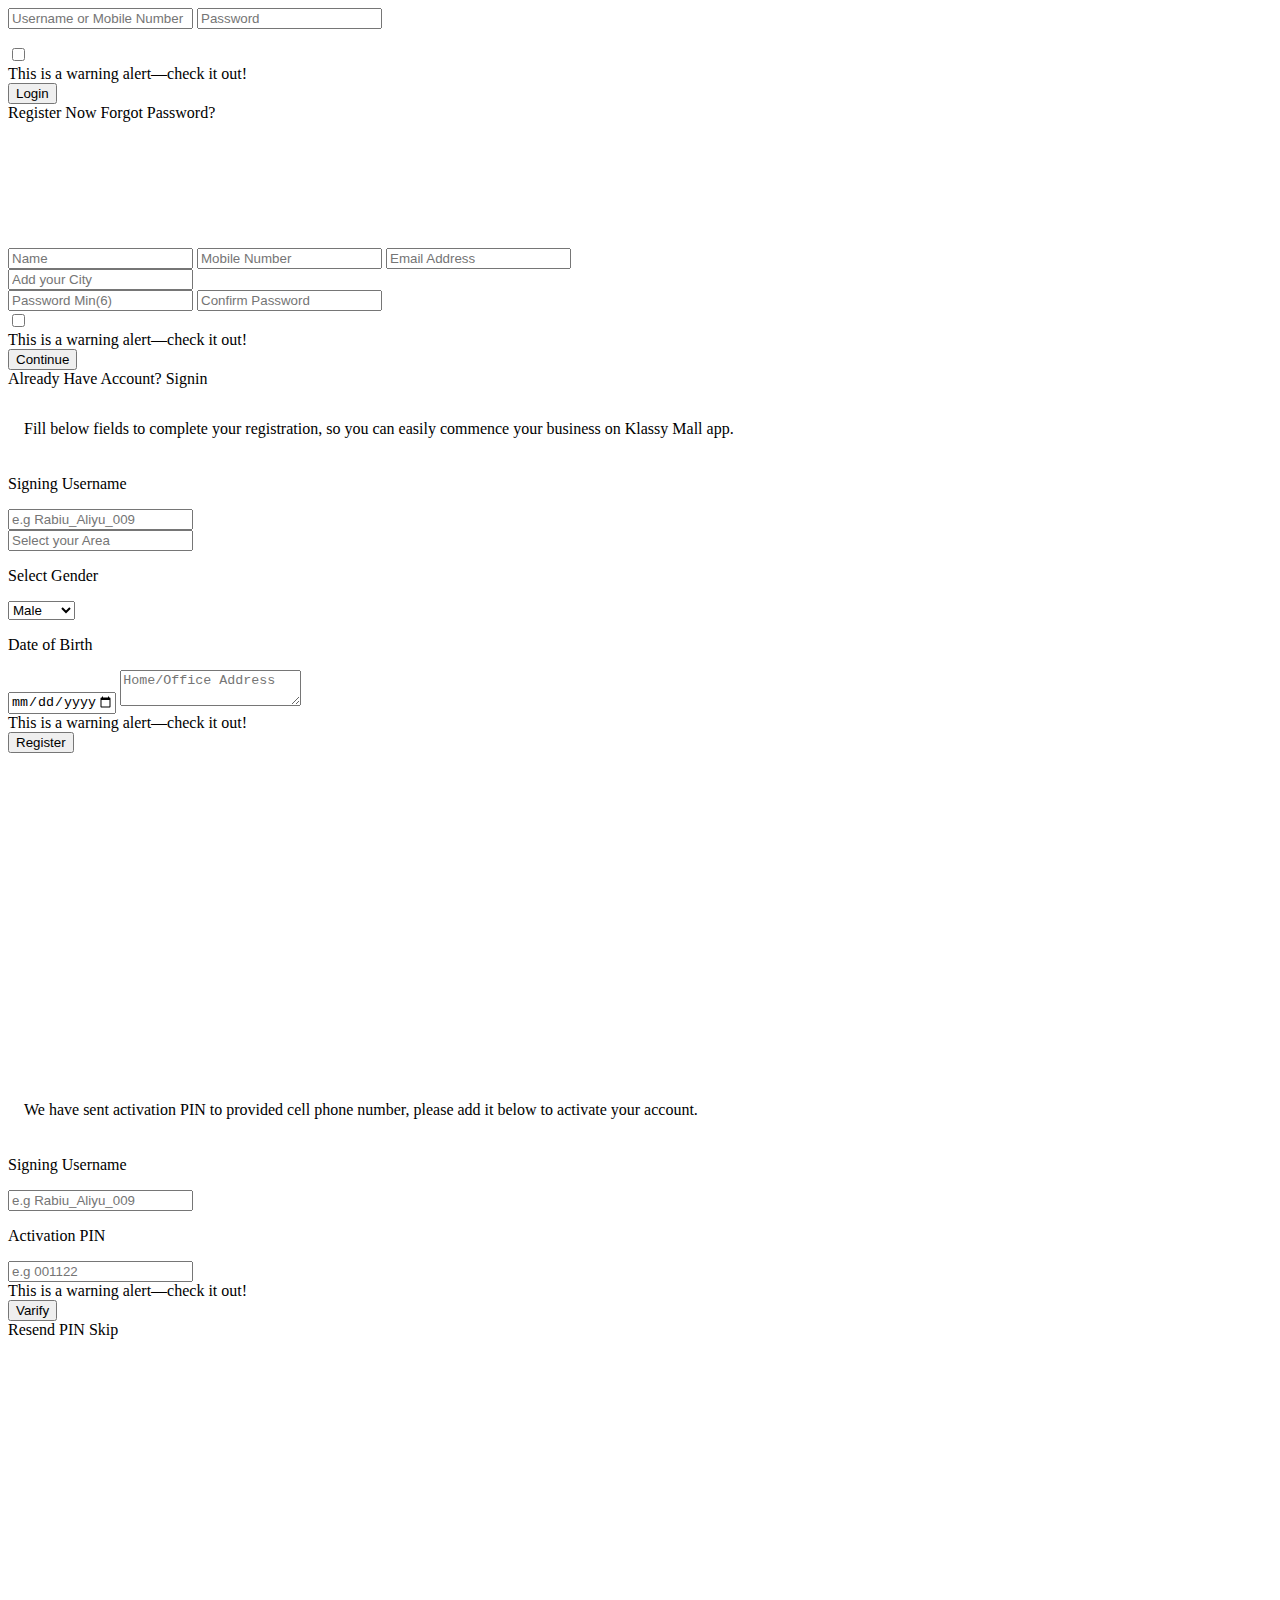
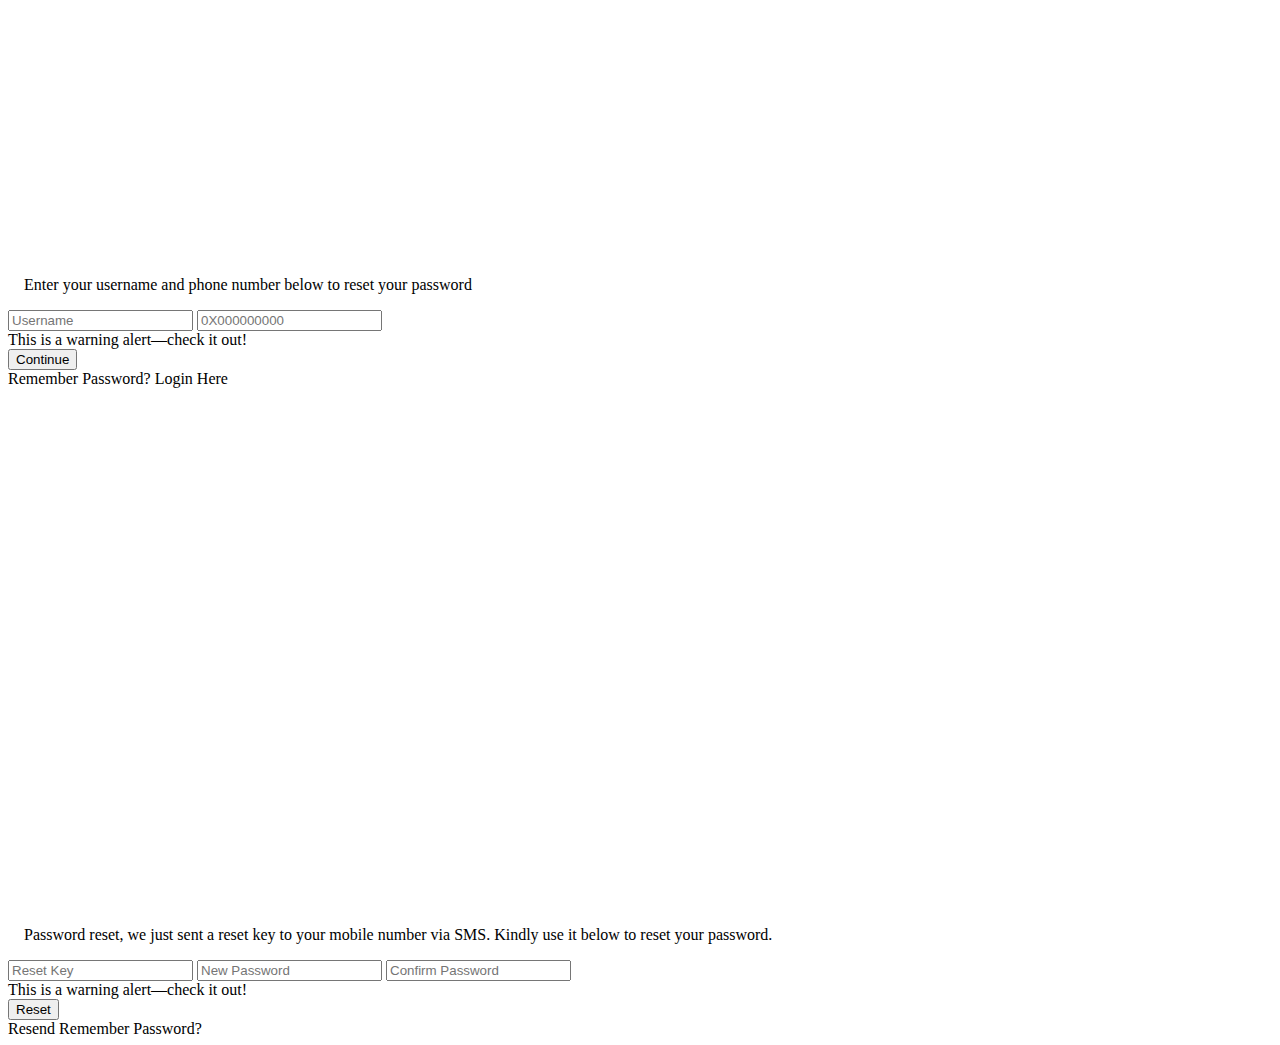
==== sign.html @ 6ff820a9 "First Release" ====
<!DOCTYPE html>
<html>
<head>
    <title>Zulaital Version1.0.0</title>
    <meta http-equiv="content-type" content="text/html; charset=UTF-8" />
    <meta name="format-detection" content="telephone=no">
    <meta name="msapplication-tap-highlight" content="no">
    <meta name="viewport" content="user-scalable=no, initial-scale=1, maximum-scale=1, minimum-scale=1, width=device-width">
    <link rel="shortcut icon" type="image/png" href="assets/images/favicon.png"/>
    <link type="text/css" rel="stylesheet" href="plugins/bootsrap/bootstrap.css" />
    <link type="text/css" rel="stylesheet" href="plugins/jalert/jAlert.css" />
    <link type="text/css" rel="stylesheet" href="plugins/ayral/ayral.css" />
    <link type="text/css" rel="stylesheet" href="plugins/icons/font-awesome.css" />
    <link type="text/css" rel="stylesheet" href="plugins/icons/simple-line-icons.css" />
    <link type="text/css" rel="stylesheet" href="plugins/animation/animate.css" /> 
    <link type="text/css" rel="stylesheet" href="plugins/labeauty/custom-tick.css" />
    <link type="text/css" rel="stylesheet" href="assets/styles/app.css" />
     <link type="text/css" rel="stylesheet" href="assets/styles/device.css" />
</head>
<body>
    <form action="" method="post">
        <ayral-app>
            <ayral-view>
               <section class="app mainLayout" name="app">
                <!--- ACTIVITIES MANAGER!-->
                <section actas="activity" class="sign-container login-bg" name="signin">
                    <div actas="sign-view" class="sign-view  login-view">
                        <div actas="body">
                            <input type="text" icon="user" autocomplete="off" name="username" maxlength="16" placeholder="Username or Mobile Number" class="abs-in">
                            <input type="password" icon="key" autocomplete="off" name="password" maxlength="12" placeholder="Password" class="abs-in">
                          
                            <p target="$more-business-info"></p>
                            <div actas="wrapper" class="check loginCheck-wrp">
                              <input type="checkbox" data-labelauty="Keep me in"/>
                            </div>
                            <div class="alert alert-warning warnningAlert" transition="shake" role="alert">
                                This is a warning alert—check it out!
                            </div>
                            <button type="button" shape="circle" class="success sigb-btn" name="login-trigger">Login</button>
                        </div>
                        <div actas="footer" class="footer links">
                            <span actas="link" class="link" target="$signup">Register Now</span>
                            <span actas="link" class="link" target="$recover">Forgot Password?</span>
                        </div>
                    </div>
                </section>
                <section actas="activity" class="sign-container signup-bg" name="signup" style="padding-top: 10%;">
                    <div actas="sign-view" class="sign-view register-view">
                        <div actas="body" class="account-panel" name="personalAccount">
                            <input type="text" icon="user" placeholder="Name" name="p-name">
                            <input type="tel" icon="phone" placeholder="Mobile Number" maxlength="11" name="p-number">
                            <input type="email" icon="envelope" placeholder="Email Address" name="p-email">
                            <div class="autocomplete">
                             <input type="text"  class="capitalize city-input" autocomplete="off"  name="p-location" id="p-location" placeholder="Add your City" icon="location-pin">
                            </div>
                            <input type="password" autocomplete="off" icon="lock" placeholder="Password Min(6)" maxlength="12" name="p-password" class="abs-in">
                            <input type="password" autocomplete="off" icon="lock" placeholder="Confirm Password" maxlength="12" name="p-confirm" class="abs-in">
                            <div actas="wrapper" class="check signupCheck-wrp">
                                 <input type="checkbox" name="p-terms"  data-labelauty="Accept Terms"/>
                            </div>
                            <div class="alert alert-warning warnningAlert signupAlert" transition="shake" role="alert">
                                This is a warning alert—check it out!
                            </div>
                            <button type="button" shape="circle" class="success sigb-btn signup-trigger" objective="1">Continue</button>
                        </div>
                        <div actas="footer" class="footer links">
                            <span actas="link" class="link" target="$signin">Already Have Account?</span>
                            <span actas="link" class="link" target="$signin">Signin</span>
                        </div>
                    </div>
                </section>
                <section actas="activity" class="sign-container signup-bg" name="more-personal-info">
                    <div actas="sign-view" class="sign-view">
                        <div actas="container" style="padding:1em;padding-bottom: 5px;">
                            <p>Fill below fields to complete your registration, so you can easily commence your business on Klassy Mall  app.</p>
                        </div>
                        <div actas="body">
                            <p>Signing Username</p>
                            <input type="text" name="p-new_username" class="abs-in" icon="user"  maxlength="30" placeholder="e.g Rabiu_Aliyu_009">
                            <div class="autocomplete">
                                <input type="text"  class="capitalize area-input" placeholder="Select your Area" autocomplete="off"  name="p-area" id="p-area" icon="location-pin">
                            </div>
                            <p>Select Gender </p>
                            <select name="p-gender" icon="user-female">
                                <option selected>Male</option>
                                <option>Female</option>
                            </select>
                            <p>Date of Birth</p>
                            <input type="date" name="p-dob"  min="1970-01-01" max="2019-02-01" icon="clock" placeholder="01/01/2099">
                            <textarea wrap="" placeholder="Home/Office Address" name="p-address"></textarea>
                            <div class="alert alert-warning warnningAlert " transition="shake" role="alert">
                                This is a warning alert—check it out!
                            </div>
                            <button type="button" shape="circle" objective="1" class="success sigb-btn complete-signup-trigger">Register</button>
                        </div>
                    </div>
                </section>
                <section actas="activity" class="sign-container signup-bg" name="account_varification">
                    <div actas="sign-view" class="sign-view" style="margin-top: 25%">
                        <div actas="container" style="padding:1em;padding-bottom: 5px;">
                            <p>We have sent activation PIN to provided cell phone number, please add it below to activate your account.</p>
                        </div>
                        <div actas="body">
                            <p>
                                <span>Signing Username</span>
                                <span style="color:green;" name="pinResendStatus">
                            </p>
                            <input type="text" class="abs-in" name="v-username" icon="user" placeholder="e.g Rabiu_Aliyu_009">

                            <p>Activation PIN</p>
                            <input type="text" autocomplete="off" name="v-code" icon="lock" placeholder="e.g 001122" maxlength="6">
                            <div class="alert alert-warning warnningAlert" transition="shake" role="alert">
                                This is a warning alert—check it out!
                            </div>
                            <button type="button" shape="circle" name="varify-account-trigger" class="success sigb-btn">Varify</button>

                            <div actas="footer" class="footer links">
                                <span actas="link" class="link" name="resendActivation-trigger" onclick="resendActivationPIN(this);">Resend PIN</span>
                                <span actas="link" class="link" target="$signin">Skip</span>
                            </div>
                        </div>
                    </div>
                </section>
                <section actas="activity" class="sign-container signup-bg" name="recover">
                    <div actas="sign-view" class="sign-view" style="margin-top: 40%">

                        <div actas="container" style="padding:1em;padding-bottom: 0">
                            <p>Enter your username and phone number below to reset your password</p>
                        </div>
                        <div actas="body">
                            <input type="text" name="r-username" icon="user" placeholder="Username" class="abs-in">
                            <input type="tel" name="r-mobile" icon="phone" placeholder="0X000000000" maxlength="11">
                            <div class="alert alert-warning warnningAlert" transition="shake" role="alert">
                                This is a warning alert—check it out!
                            </div>
                            <button type="button" shape="circle" class="success sigb-btn" name="recover-password-trigger">Continue</button>
                        </div>
                        <div actas="footer" class="footer links">
                            <span actas="link" class="link" target="$signin">Remember Password?</span>
                            <span actas="link" class="link" target="$signin">Login Here</span>
                        </div>
                    </div>
                  </section>
                  <section actas="activity" class="sign-container signup-bg" name="reset">
                    <div actas="sign-view" class="sign-view" style="margin-top: 40%">

                        <div actas="container" style="padding:1em;padding-bottom: 0">
                            <p>Password reset, we just sent a reset key to your mobile number via SMS. Kindly use it below to reset your password.</p>
                        </div>
                        <div actas="body">
                            <input type="text" name="r-key" maxlength="6" icon="key" placeholder="Reset Key" class="abs-in">
                            <input type="password" name="r-new-password" icon="lock"  placeholder="New Password" maxlength="12">  
                            <input type="password" name="r-new-cpassword" icon="lock" placeholder="Confirm Password" maxlength="12">
                            <div class="alert alert-warning warnningAlert" transition="shake" role="alert">
                                This is a warning alert—check it out!
                            </div>
                            <button type="button" shape="circle" class="success sigb-btn" name="reset-password-trigger">Reset</button>
                        </div>
                        <div actas="footer" class="footer links">
                            <span actas="link" class="link" onclick="resendResetKey(this);">Resend</span>
                            <span actas="link" class="link" target="$signin">Remember Password?</span>
                        </div>
                    </div>
                  </section>
                </section>
            </ayral-view>
        </ayral-app>
    </form>
</body>
</html>
<script type="text/javascript" src="plugins/angular/angular.js"></script>
<script type="text/javascript" src="plugins/angular//angular-route.js"></script>
<script type="text/javascript" src="plugins/angular/angular-sanitize.js"></script>
<script type="text/javascript" src="plugins/ayral/ayral.js"></script>
<script type="text/javascript" src="plugins/jquery/jquery.min.js"></script>
<script type="text/javascript" src="plugins/bootsrap/bootstrap.min.js"></script>
<script type="text/javascript" src="plugins/jquery/jquery.nicescroll.js"></script>
<script type="text/javascript" src="plugins/jalert/jAlert.js"></script>
<script type="text/javascript" src="plugins/jalert/jAlert-functions.js"></script>
<script type="text/javascript" src="assets/scripts/app.attribute-change.js"></script>
<script type="text/javascript" src="assets/scripts/app.config.js"></script>
<script type="text/javascript" src="assets/scripts/app.autocomplete.js"></script>
<script type="text/javascript" src="plugins/labeauty/custom-tick.js"></script>
<script type="text/javascript" src="assets/scripts/app.sign-module.js"></script>
<script type="text/javascript" src="assets/scripts/app.location-module.js"></script>
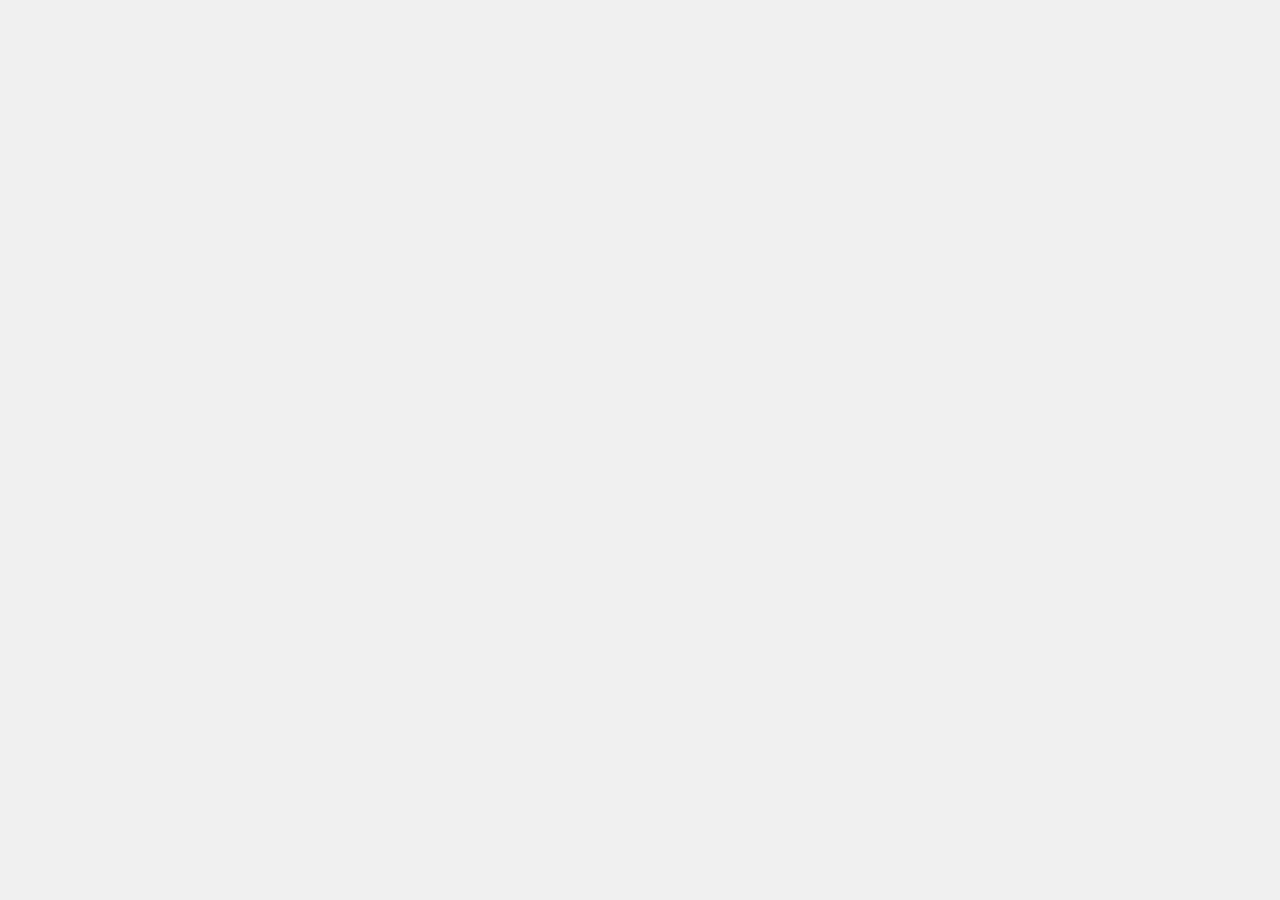
==== commit 9ed4707d: "ui changes done" ====
--- a/sign.html
+++ b/sign.html
@@ -1,172 +1,409 @@
 <!DOCTYPE html>
 <html>
+
 <head>
     <title>Zulaital Version1.0.0</title>
     <meta http-equiv="content-type" content="text/html; charset=UTF-8" />
     <meta name="format-detection" content="telephone=no">
     <meta name="msapplication-tap-highlight" content="no">
-    <meta name="viewport" content="user-scalable=no, initial-scale=1, maximum-scale=1, minimum-scale=1, width=device-width">
-    <link rel="shortcut icon" type="image/png" href="assets/images/favicon.png"/>
+    <meta name="viewport"
+        content="user-scalable=no, initial-scale=1, maximum-scale=1, minimum-scale=1, width=device-width">
+    <link rel="shortcut icon" type="image/png" href="assets/images/favicon.png" />
     <link type="text/css" rel="stylesheet" href="plugins/bootsrap/bootstrap.css" />
     <link type="text/css" rel="stylesheet" href="plugins/jalert/jAlert.css" />
     <link type="text/css" rel="stylesheet" href="plugins/ayral/ayral.css" />
     <link type="text/css" rel="stylesheet" href="plugins/icons/font-awesome.css" />
     <link type="text/css" rel="stylesheet" href="plugins/icons/simple-line-icons.css" />
-    <link type="text/css" rel="stylesheet" href="plugins/animation/animate.css" /> 
+    <link type="text/css" rel="stylesheet" href="plugins/animation/animate.css" />
     <link type="text/css" rel="stylesheet" href="plugins/labeauty/custom-tick.css" />
     <link type="text/css" rel="stylesheet" href="assets/styles/app.css" />
-     <link type="text/css" rel="stylesheet" href="assets/styles/device.css" />
+    <link type="text/css" rel="stylesheet" href="assets/styles/device.css" />
 </head>
+
 <body>
     <form action="" method="post">
         <ayral-app>
             <ayral-view>
-               <section class="app mainLayout" name="app">
-                <!--- ACTIVITIES MANAGER!-->
-                <section actas="activity" class="sign-container login-bg" name="signin">
-                    <div actas="sign-view" class="sign-view  login-view">
-                        <div actas="body">
-                            <input type="text" icon="user" autocomplete="off" name="username" maxlength="16" placeholder="Username or Mobile Number" class="abs-in">
-                            <input type="password" icon="key" autocomplete="off" name="password" maxlength="12" placeholder="Password" class="abs-in">
-                          
-                            <p target="$more-business-info"></p>
-                            <div actas="wrapper" class="check loginCheck-wrp">
-                              <input type="checkbox" data-labelauty="Keep me in"/>
-                            </div>
-                            <div class="alert alert-warning warnningAlert" transition="shake" role="alert">
-                                This is a warning alert—check it out!
-                            </div>
-                            <button type="button" shape="circle" class="success sigb-btn" name="login-trigger">Login</button>
-                        </div>
-                        <div actas="footer" class="footer links">
-                            <span actas="link" class="link" target="$signup">Register Now</span>
-                            <span actas="link" class="link" target="$recover">Forgot Password?</span>
-                        </div>
-                    </div>
-                </section>
-                <section actas="activity" class="sign-container signup-bg" name="signup" style="padding-top: 10%;">
-                    <div actas="sign-view" class="sign-view register-view">
-                        <div actas="body" class="account-panel" name="personalAccount">
-                            <input type="text" icon="user" placeholder="Name" name="p-name">
-                            <input type="tel" icon="phone" placeholder="Mobile Number" maxlength="11" name="p-number">
-                            <input type="email" icon="envelope" placeholder="Email Address" name="p-email">
-                            <div class="autocomplete">
-                             <input type="text"  class="capitalize city-input" autocomplete="off"  name="p-location" id="p-location" placeholder="Add your City" icon="location-pin">
-                            </div>
-                            <input type="password" autocomplete="off" icon="lock" placeholder="Password Min(6)" maxlength="12" name="p-password" class="abs-in">
-                            <input type="password" autocomplete="off" icon="lock" placeholder="Confirm Password" maxlength="12" name="p-confirm" class="abs-in">
-                            <div actas="wrapper" class="check signupCheck-wrp">
-                                 <input type="checkbox" name="p-terms"  data-labelauty="Accept Terms"/>
-                            </div>
-                            <div class="alert alert-warning warnningAlert signupAlert" transition="shake" role="alert">
-                                This is a warning alert—check it out!
-                            </div>
-                            <button type="button" shape="circle" class="success sigb-btn signup-trigger" objective="1">Continue</button>
-                        </div>
-                        <div actas="footer" class="footer links">
-                            <span actas="link" class="link" target="$signin">Already Have Account?</span>
-                            <span actas="link" class="link" target="$signin">Signin</span>
-                        </div>
-                    </div>
-                </section>
-                <section actas="activity" class="sign-container signup-bg" name="more-personal-info">
-                    <div actas="sign-view" class="sign-view">
-                        <div actas="container" style="padding:1em;padding-bottom: 5px;">
-                            <p>Fill below fields to complete your registration, so you can easily commence your business on Klassy Mall  app.</p>
-                        </div>
-                        <div actas="body">
-                            <p>Signing Username</p>
-                            <input type="text" name="p-new_username" class="abs-in" icon="user"  maxlength="30" placeholder="e.g Rabiu_Aliyu_009">
-                            <div class="autocomplete">
-                                <input type="text"  class="capitalize area-input" placeholder="Select your Area" autocomplete="off"  name="p-area" id="p-area" icon="location-pin">
-                            </div>
-                            <p>Select Gender </p>
-                            <select name="p-gender" icon="user-female">
-                                <option selected>Male</option>
-                                <option>Female</option>
-                            </select>
-                            <p>Date of Birth</p>
-                            <input type="date" name="p-dob"  min="1970-01-01" max="2019-02-01" icon="clock" placeholder="01/01/2099">
-                            <textarea wrap="" placeholder="Home/Office Address" name="p-address"></textarea>
-                            <div class="alert alert-warning warnningAlert " transition="shake" role="alert">
-                                This is a warning alert—check it out!
-                            </div>
-                            <button type="button" shape="circle" objective="1" class="success sigb-btn complete-signup-trigger">Register</button>
-                        </div>
-                    </div>
-                </section>
-                <section actas="activity" class="sign-container signup-bg" name="account_varification">
-                    <div actas="sign-view" class="sign-view" style="margin-top: 25%">
-                        <div actas="container" style="padding:1em;padding-bottom: 5px;">
-                            <p>We have sent activation PIN to provided cell phone number, please add it below to activate your account.</p>
-                        </div>
-                        <div actas="body">
-                            <p>
-                                <span>Signing Username</span>
-                                <span style="color:green;" name="pinResendStatus">
-                            </p>
-                            <input type="text" class="abs-in" name="v-username" icon="user" placeholder="e.g Rabiu_Aliyu_009">
-
-                            <p>Activation PIN</p>
-                            <input type="text" autocomplete="off" name="v-code" icon="lock" placeholder="e.g 001122" maxlength="6">
-                            <div class="alert alert-warning warnningAlert" transition="shake" role="alert">
-                                This is a warning alert—check it out!
-                            </div>
-                            <button type="button" shape="circle" name="varify-account-trigger" class="success sigb-btn">Varify</button>
-
+                <section class="app mainLayout" name="app">
+                    <!--- ACTIVITIES MANAGER!-->
+                    <section actas="activity" class="sign-container login-bg" name="signin">
+                        <div actas="sign-view" class="sign-view  login-view">
+                            <section actas="action-bar-top" class="default action-bar-top"
+                                ng-bind-html="actionBarLayer">
+                                <!--   *** END OF ACTION BAR****   !-->
+                                <div class="container-fluid toolbar-content">
+                                    <div class="row">
+                                        <div class="col-md-4 toolbar-icon">
+                                            <span actas="option" target="#myDrawer">
+                                                <i class="icon-menu" style="color: #00BCD4;"></i>
+                                            </span>
+                                        </div>
+                                        <div class="col-md-8 toolbar-text text-center">LOGIN</div>
+                                    </div>
+                                </div>
+                            </section>
+                            <!--   *** END OF ACTION BAR****   !-->
+
+                            <div actas="body">
+                                <!-- <input type="text" icon="user" autocomplete="off" name="username" maxlength="16" placeholder="Username or Mobile Number" class="abs-in">
+                            <input type="password" icon="key" autocomplete="off" name="password" maxlength="12" placeholder="Password" class="abs-in"> -->
+
+                                <div class="app-logo">
+                                    <div class="logo">
+
+                                    </div>
+                                </div>
+                                <div class="row main-input-wrapper">
+                                    <div class="col-sm-4 input-icon">
+                                        <span>
+                                            <i class="icon icon-user" aria-hidden="true"></i>
+                                        </span>
+                                    </div>
+                                    <div class="col-sm-12 main-input">
+
+                                        <input type="text" autocomplete="off" name="username" maxlength="16"
+                                            placeholder="Username or Mobile Number" class="abs-in">
+                                    </div>
+
+                                </div>
+                                <div class="row main-input-wrapper">
+                                    <div class="col-sm-4 input-icon">
+                                        <span>
+                                            <i class="icon icon-lock" aria-hidden="true"></i>
+                                        </span>
+                                    </div>
+                                    <div class="col-sm-12 main-input">
+
+                                        <input type="password" autocomplete="off" name="password" maxlength="12"
+                                            placeholder="Password" class="abs-in">
+                                    </div>
+
+                                </div>
+                                <p target="$more-business-info"></p>
+                                <div actas="wrapper" class="check loginCheck-wrp">
+                                    <input type="checkbox" data-labelauty="Keep me in" />
+                                </div>
+                                <div class="alert alert-warning warnningAlert" transition="shake" role="alert">
+                                    This is a warning alert—check it out!
+                                </div>
+                                <button type="button" class="success sigb-btn" name="login-trigger">Login</button>
+                            </div>
                             <div actas="footer" class="footer links">
-                                <span actas="link" class="link" name="resendActivation-trigger" onclick="resendActivationPIN(this);">Resend PIN</span>
-                                <span actas="link" class="link" target="$signin">Skip</span>
-                            </div>
-                        </div>
-                    </div>
-                </section>
-                <section actas="activity" class="sign-container signup-bg" name="recover">
-                    <div actas="sign-view" class="sign-view" style="margin-top: 40%">
-
-                        <div actas="container" style="padding:1em;padding-bottom: 0">
-                            <p>Enter your username and phone number below to reset your password</p>
-                        </div>
-                        <div actas="body">
-                            <input type="text" name="r-username" icon="user" placeholder="Username" class="abs-in">
-                            <input type="tel" name="r-mobile" icon="phone" placeholder="0X000000000" maxlength="11">
-                            <div class="alert alert-warning warnningAlert" transition="shake" role="alert">
-                                This is a warning alert—check it out!
-                            </div>
-                            <button type="button" shape="circle" class="success sigb-btn" name="recover-password-trigger">Continue</button>
-                        </div>
-                        <div actas="footer" class="footer links">
-                            <span actas="link" class="link" target="$signin">Remember Password?</span>
-                            <span actas="link" class="link" target="$signin">Login Here</span>
-                        </div>
-                    </div>
-                  </section>
-                  <section actas="activity" class="sign-container signup-bg" name="reset">
-                    <div actas="sign-view" class="sign-view" style="margin-top: 40%">
-
-                        <div actas="container" style="padding:1em;padding-bottom: 0">
-                            <p>Password reset, we just sent a reset key to your mobile number via SMS. Kindly use it below to reset your password.</p>
-                        </div>
-                        <div actas="body">
-                            <input type="text" name="r-key" maxlength="6" icon="key" placeholder="Reset Key" class="abs-in">
-                            <input type="password" name="r-new-password" icon="lock"  placeholder="New Password" maxlength="12">  
-                            <input type="password" name="r-new-cpassword" icon="lock" placeholder="Confirm Password" maxlength="12">
-                            <div class="alert alert-warning warnningAlert" transition="shake" role="alert">
-                                This is a warning alert—check it out!
-                            </div>
-                            <button type="button" shape="circle" class="success sigb-btn" name="reset-password-trigger">Reset</button>
-                        </div>
-                        <div actas="footer" class="footer links">
-                            <span actas="link" class="link" onclick="resendResetKey(this);">Resend</span>
-                            <span actas="link" class="link" target="$signin">Remember Password?</span>
-                        </div>
-                    </div>
-                  </section>
+                                <span actas="link" class="link" target="$signup">Don't have an Account? <span
+                                        style="color: #00BCD4;">
+                                        Sign Up
+                                    </span>
+                                </span>
+                                <span actas="link" class="link" target="$recover">Forgot Password?</span>
+                            </div>
+                        </div>
+                    </section>
+
+                    <section actas="activity" class="sign-container signup-bg" name="signup" style="padding-top: 10%;">
+                        <div actas="sign-view" class="sign-view register-view">
+                            <section actas="action-bar-top" class="default action-bar-top"
+                                ng-bind-html="actionBarLayer">
+                                <!--   *** END OF ACTION BAR****   !-->
+                                <div class="container-fluid toolbar-content">
+                                    <div class="row">
+                                        <div class="col-md-4 toolbar-icon">
+                                            <span actas="link" class="link" target="$signin">
+                                                <i class="icon-arrow-left-circle"
+                                                    style="font-size: 21px; color: #00BCD4;"></i>
+                                            </span>
+
+                                        </div>
+                                        <div class="col-md-8 toolbar-text text-center">SIGN UP</div>
+                                    </div>
+                                </div>
+                            </section>
+                            <!--   *** END OF ACTION BAR****   !-->
+                            <div actas="body" class="account-panel" name="personalAccount">
+                                <div class="app-logo">
+                                    <div class="logo">
+
+                                    </div>
+                                </div>
+                                <div class="row main-input-wrapper">
+                                    <div class="col-sm-4 input-icon">
+                                        <span>
+                                            <i class="icon icon-user" aria-hidden="true"></i>
+                                        </span>
+                                    </div>
+                                    <div class="col-sm-12 main-input">
+
+                                        <input type="text" placeholder="Name" name="p-name">
+                                    </div>
+
+                                </div>
+                                <div class="row main-input-wrapper">
+                                    <div class="col-sm-4 input-icon">
+                                        <span>
+                                            <i class="icon icon-phone" aria-hidden="true"></i>
+                                        </span>
+                                    </div>
+                                    <div class="col-sm-12 main-input">
+
+                                        <input type="tel" placeholder="Mobile Number" maxlength="11" name="p-number">
+                                    </div>
+
+                                </div>
+                                <div class="row main-input-wrapper">
+                                    <div class="col-sm-4 input-icon">
+                                        <span>
+                                            <i class="icon icon-envelope" aria-hidden="true"></i>
+                                        </span>
+                                    </div>
+                                    <div class="col-sm-12 main-input">
+
+                                        <input ttype="email" placeholder="Email Address" name="p-email">
+                                    </div>
+
+                                </div>
+                                <div class="row main-input-wrapper">
+                                    <div class="col-sm-4 input-icon">
+                                        <span>
+                                            <i class="icon icon-location-pin" aria-hidden="true"></i>
+                                        </span>
+                                    </div>
+                                    <div class="col-sm-12 main-input">
+
+                                        <input type="text" class="capitalize city-input" autocomplete="off"
+                                            name="p-location" id="p-location" placeholder="Add your City">
+                                    </div>
+
+                                </div>
+                                <div class="row main-input-wrapper">
+                                    <div class="col-sm-4 input-icon">
+                                        <span>
+                                            <i class="icon icon-lock" aria-hidden="true"></i>
+                                        </span>
+                                    </div>
+                                    <div class="col-sm-12 main-input">
+
+                                        <input type="password" autocomplete="off" placeholder="Password Min(6)"
+                                            maxlength="12" name="p-password" class="abs-in">
+                                    </div>
+
+                                </div>
+                                <div class="row main-input-wrapper">
+                                    <div class="col-sm-4 input-icon">
+                                        <span>
+                                            <i class="icon icon-lock" aria-hidden="true"></i>
+                                        </span>
+                                    </div>
+                                    <div class="col-sm-12 main-input">
+
+                                        <input type="password" autocomplete="off" placeholder="Confirm Password"
+                                            maxlength="12" name="p-confirm" class="abs-in">
+                                    </div>
+
+                                </div>
+                                <div actas="wrapper" class="check signupCheck-wrp">
+                                    <input type="checkbox" name="p-terms" data-labelauty="Accept Terms" />
+                                </div>
+                                <div class="alert alert-warning warnningAlert signupAlert" transition="shake"
+                                    role="alert">
+                                    This is a warning alert—check it out!
+                                </div>
+                                <button type="button" class="success sigb-btn signup-trigger"
+                                    objective="1">Continue</button>
+                            </div>
+                            <div actas="footer" class="footer links">
+                                <span actas="link" class="link" target="$signin">Already have an account? <span
+                                        style="color: #00BCD4;text-transform: capitalize;">Signin</span></span>
+
+                            </div>
+                        </div>
+                    </section>
+                    <section actas="activity" class="sign-container" name="more-personal-info">
+                        <div actas="sign-view" class="sign-view">
+                            <div actas="container" style="padding:1em;padding-bottom: 5px;">
+                                <p>Fill below fields to complete your registration, so you can easily commence your
+                                    business on Klassy Mall app.</p>
+                            </div>
+                            <div actas="body">
+                                <div class="app-logo">
+                                    <div class="logo">
+
+                                    </div>
+                                </div>
+                                <div class="row main-input-wrapper">
+                                    <div class="col-sm-4 input-icon">
+                                        <span>
+                                            <i class="icon icon-user" aria-hidden="true"></i>
+                                        </span>
+                                    </div>
+                                    <div class="col-sm-12 main-input">
+
+                                        <input type="text" autocomplete="off" name="username" maxlength="16"
+                                            placeholder="Username or Mobile Number" class="abs-in">
+                                    </div>
+
+                                </div>
+                                <div class="row main-input-wrapper">
+                                    <div class="col-sm-4 input-icon">
+                                        <span>
+                                            <i class="icon icon-lock" aria-hidden="true"></i>
+                                        </span>
+                                    </div>
+                                    <div class="col-sm-12 main-input">
+
+                                        <input type="password" autocomplete="off" name="password" maxlength="12"
+                                            placeholder="Password" class="abs-in">
+                                    </div>
+
+                                </div>
+                                <p>Signing Username</p>
+                                <input type="text" name="p-new_username" class="abs-in" icon="user" maxlength="30"
+                                    placeholder="e.g Rabiu_Aliyu_009">
+                                <div class="autocomplete">
+                                    <input type="text" class="capitalize area-input" placeholder="Select your Area"
+                                        autocomplete="off" name="p-area" id="p-area" icon="location-pin">
+                                </div>
+                                <p>Select Gender </p>
+                                <select name="p-gender" icon="user-female">
+                                    <option selected>Male</option>
+                                    <option>Female</option>
+                                </select>
+                                <p>Date of Birth</p>
+                                <input type="date" name="p-dob" min="1970-01-01" max="2019-02-01" icon="clock"
+                                    placeholder="01/01/2099">
+                                <textarea wrap="" placeholder="Home/Office Address" name="p-address"></textarea>
+                                <div class="alert alert-warning warnningAlert " transition="shake" role="alert">
+                                    This is a warning alert—check it out!
+                                </div>
+                                <button type="button" shape="circle" objective="1"
+                                    class="success sigb-btn complete-signup-trigger">Register</button>
+                            </div>
+                        </div>
+                    </section>
+                    <section actas="activity" class="sign-container signup-bg" name="account_varification">
+                        <div actas="sign-view" class="sign-view" style="margin-top: 25%">
+                            <div actas="container" style="padding:1em;padding-bottom: 5px;">
+                                <p>We have sent activation PIN to provided cell phone number, please add it below to
+                                    activate your account.</p>
+                            </div>
+                            <div actas="body">
+                                <p>
+                                    <span>Signing Username</span>
+                                    <span style="color:green;" name="pinResendStatus">
+                                </p>
+                                <input type="text" class="abs-in" name="v-username" icon="user"
+                                    placeholder="e.g Rabiu_Aliyu_009">
+
+                                <p>Activation PIN</p>
+                                <input type="text" autocomplete="off" name="v-code" icon="lock" placeholder="e.g 001122"
+                                    maxlength="6">
+                                <div class="alert alert-warning warnningAlert" transition="shake" role="alert">
+                                    This is a warning alert—check it out!
+                                </div>
+                                <button type="button" shape="circle" name="varify-account-trigger"
+                                    class="success sigb-btn">Verify</button>
+
+                                <div actas="footer" class="footer links">
+                                    <span actas="link" class="link" name="resendActivation-trigger"
+                                        onclick="resendActivationPIN(this);">Resend PIN</span>
+                                    <span actas="link" class="link" target="$signin">Skip</span>
+                                </div>
+                            </div>
+                        </div>
+                    </section>
+                    <section actas="activity" class="sign-container signup-bg" name="recover">
+                        <div actas="sign-view" class="sign-view" style="margin-top: 29%">
+                            <section actas="action-bar-top" class="default action-bar-top"
+                                ng-bind-html="actionBarLayer">
+                                <!--   *** END OF ACTION BAR****   !-->
+                                <div class="container-fluid toolbar-content">
+                                    <div class="row">
+                                        <div class="col-md-4 toolbar-icon">
+                                            <span actas="link" target="$signin">
+                                                <i class="icon-arrow-left-circle" style="font-size:20px;color: #00BCD4;"></i>
+                                            </span>
+                                        </div>
+                                        <div class="col-md-8 toolbar-text text-center">FORGOT PASSWORD</div>
+                                    </div>
+                                </div>
+                            </section>
+                            <!--   *** END OF ACTION BAR****   !-->
+                            <div actas="body" style="margin-top:15%!important">
+                                <div class="app-logo">
+                                    <div class="logo">
+                                
+                                    </div>
+                                </div>
+                                <div actas="container" style="padding:1em;padding-bottom: 0">
+                                    <p  style="color: #d3d3d3;">Enter your username and phone number below to reset your password</p>
+                                </div>
+                                
+                                <div class="row main-input-wrapper">
+                                    <div class="col-sm-4 input-icon">
+                                        <span>
+                                            <i class="icon icon-user" aria-hidden="true"></i>
+                                        </span>
+                                    </div>
+                                    <div class="col-sm-12 main-input">
+
+                                        <input type="text" name="r-username" placeholder="Username" class="abs-in">
+                                    </div>
+
+                                </div>
+                                <div class="row main-input-wrapper">
+                                    <div class="col-sm-4 input-icon">
+                                        <span>
+                                            <i class="icon icon-phone" aria-hidden="true"></i>
+                                        </span>
+                                    </div>
+                                    <div class="col-sm-12 main-input">
+
+                                        <input type="tel" name="r-mobile" placeholder="0X000000000" maxlength="11">
+                                    </div>
+
+                                </div>
+                                <div class="alert alert-warning warnningAlert" transition="shake" role="alert">
+                                    This is a warning alert—check it out!
+                                </div>
+                                <button type="button" class="success sigb-btn"
+                                    name="recover-password-trigger">Continue</button>
+                            </div>
+                            <div actas="footer" class="footer links">
+                                <span actas="link" class="link" target="$signin">Remember Password?</span>
+                                <span actas="link" class="link" target="$signin">Login Here</span>
+                            </div>
+                        </div>
+                    </section>
+                    <section actas="activity" class="sign-container signup-bg" name="reset">
+                        <div actas="sign-view" class="sign-view" style="margin-top: 40%">
+
+                            <div actas="container" style="padding:1em;padding-bottom: 0">
+                                <p>Password reset, we just sent a reset key to your mobile number via SMS. Kindly use it
+                                    below to reset your password.</p>
+                            </div>
+                            <div actas="body">
+                                <input type="text" name="r-key" maxlength="6" icon="key" placeholder="Reset Key"
+                                    class="abs-in">
+                                <input type="password" name="r-new-password" icon="lock" placeholder="New Password"
+                                    maxlength="12">
+                                <input type="password" name="r-new-cpassword" icon="lock" placeholder="Confirm Password"
+                                    maxlength="12">
+                                <div class="alert alert-warning warnningAlert" transition="shake" role="alert">
+                                    This is a warning alert—check it out!
+                                </div>
+                                <button type="button" shape="circle" class="success sigb-btn"
+                                    name="reset-password-trigger">Reset</button>
+                            </div>
+                            <div actas="footer" class="footer links">
+                                <span actas="link" class="link" onclick="resendResetKey(this);">Resend</span>
+                                <span actas="link" class="link" target="$signin">Remember Password?</span>
+                            </div>
+                        </div>
+                    </section>
                 </section>
             </ayral-view>
         </ayral-app>
     </form>
 </body>
+
 </html>
 <script type="text/javascript" src="plugins/angular/angular.js"></script>
 <script type="text/javascript" src="plugins/angular//angular-route.js"></script>
@@ -182,4 +419,4 @@
 <script type="text/javascript" src="assets/scripts/app.autocomplete.js"></script>
 <script type="text/javascript" src="plugins/labeauty/custom-tick.js"></script>
 <script type="text/javascript" src="assets/scripts/app.sign-module.js"></script>
-<script type="text/javascript" src="assets/scripts/app.location-module.js"></script>+<script type="text/javascript" src="assets/scripts/app.location-module.js"></script>
--- a/plugins/ayral/ayral.css
+++ b/plugins/ayral/ayral.css
@@ -0,0 +1,1466 @@
+/*!
+ * AYRAL Framework, A JavaScript Library v1.0
+ * Completely free for business and individuals 
+ * http://ayral.net/
+ *
+ * Copyright AYRAL Tecnologies Ltd and other contributors
+ * Released under PPT license
+ *
+ * Date: 2018-12-01T17:24Z
+ */
+h4, h5, h6,
+h1, h2, h3 {margin: 0;}
+ul, ol {margin: 0;}
+p {margin: 0;}
+
+html {
+  font-family: "Helvetica Neue", Helvetica, Arial, sans-serif;
+  -webkit-text-size-adjust: 100%;
+      -ms-text-size-adjust: 100%;
+}
+body{
+    font-family: "Helvetica Neue", Helvetica, Arial, sans-serif;
+	background: #e4e4e4;   
+}
+[state="disabled"]{
+  overflow: hidden !important;
+}
+[state="enabled"]{
+  overflow: auto !important;
+}
+*, *:after, *:before {
+    -webkit-box-sizing: border-box;
+   -moz-box-sizing: border-box; 
+   -o-box-sizing: border-box;
+   box-sizing: border-box; 
+    white-space:normal;
+    padding: 0;
+    margin: 0; 
+}
+@media(max-width:800px){
+  ::-webkit-scrollbar {
+     width: 0px;
+  }
+}
+div,section,article,aside,details,figcaption,figure,
+footer,header,hgroup,main,menu,nav,section,summary {
+  display: block;
+}
+video,audio,canvas,progress, img{
+   display: inline-block;
+   vertical-align: baseline;
+    max-width: 100%;
+    max-height: 100%;
+}
+audio:not([controls]) {
+  display: none;
+  height: 0;
+}
+a{
+  background-color: transparent;
+  -webkit-text-decoration-skip: objects;
+}
+a:active, a:hover{
+  outline-width: 0;
+}
+abbr[title]{
+  border-bottom: none;
+  text-decoration: underline;
+  text-decoration: underline dotted;
+}
+b,strong{
+  font-weight: inherit;
+  font-weight: bolder;
+}
+code,kbd,samp{
+  font-family: monospace, monospace;
+  font-size: 16px;
+}
+mark{
+  background-color: #ff0;
+  color: #403f3f;
+}
+ sub, sup{
+  font-size: 75%;
+  line-height: 0;
+  position: relative;
+  vertical-align: baseline;
+  bottom: -0.25em;
+  top: -0.5em;
+}
+audio:not([controls]) {
+  display: none;
+  height: 0;
+}
+svg:not(:root) {
+  overflow: hidden;
+}
+textarea{
+  overflow: auto;
+  font-family: "Helvetica Neue", Helvetica, Arial, sans-serif;
+}
+
+input, textarea,select{
+  outline: none;
+  background-image: none;
+  border: 1px solid #ccc;
+  text-rendering: auto;
+  letter-spacing: normal;
+  word-spacing: normal;
+  text-transform: none;
+  text-indent: 0px;
+  text-shadow: none;
+  text-align: start;
+  height:auto;
+  padding:8px 10px;
+  width: auto;
+  color:#403f3f; 
+  display:inline-block;
+  font-size: 16px;
+  font-weight: normal;
+  line-height: 1.4285714;
+ text-align: left;
+  -webkit-appearance: button;
+  position: relative;
+  text-overflow: ellipsis;
+  overflow: hidden;
+  cursor: text;
+  -ms-touch-action: manipulation;
+      touch-action: manipulation;
+  -webkit-user-select: none;
+     -moz-user-select: none;
+      -ms-user-select: none;
+          user-select: none;
+  margin: 5px;
+}
+textarea{
+   white-space:normal !important; 
+}
+button,input[type="button"],input[type="submit"],input[type="reset"]{
+  outline: none;
+  height:auto;
+  width: auto;
+  color:#403f3f; 
+  display:inline-block;
+   padding:5px 10px;
+  font-size: 16px;
+  font-weight: normal;
+  line-height: 1.4285714;
+  white-space: nowrap;
+ text-align: center;
+  -webkit-appearance: button;
+  position: relative;
+  text-overflow: ellipsis;
+  overflow: hidden;
+  cursor: pointer;
+  vertical-align: middle;
+  -ms-touch-action: manipulation;
+      touch-action: manipulation;
+  -webkit-user-select: none;
+     -moz-user-select: none;
+      -ms-user-select: none;
+          user-select: none;
+  border: none;
+  margin: 5px; 
+ -webkit-box-shadow: 0px 1px 1px #ccc;
+ -moz-box-shadow: 0px 1px 1px #ccc; 
+  box-shadow: 0px 1px 1px #ccc; 
+}
+fieldset{
+  border: 1px solid #c0c0c0;
+  margin: 0 2px;
+  padding: 0.35em 0.625em 0.75em;
+}
+legend{
+  -webkit-box-sizing: border-box;
+    box-sizing: border-box;
+  color: inherit;
+  display: table;
+  max-width: 100%;
+  padding: 0;
+  white-space: normal;
+}
+progress{
+  display: inline-block;
+  vertical-align: baseline;
+}
+[shape="circle"]{
+   border-radius:99px;
+ -moz-border-radius:99px;
+ -webkit-border-radius:99px;
+}
+[shape="oval"]{
+   border-radius:50%;
+ -moz-border-radius:50%;
+ -webkit-border-radius:50%;
+}
+[shape="square"],
+[shape="rectangle"]{
+   border-radius:0;
+ -moz-border-radius:0;
+ -webkit-border-radius:0;
+}
+[shape="trapezoid"]{
+   border-top-left-radius: 99%;
+   border-top-right-radius: 99%; 
+    -moz-border-top-left-radius: 99%;
+   -moz-border-top-right-radius: 99%;
+    -webkit-border-top-left-radius: 99%;
+   -webkit-border-top-right-radius: 99%;
+}
+[shape="parallelogram"]{
+   border-bottom-left-radius: 99px;
+   border-top-right-radius: 99px;
+}
+.input-container {
+    display: -ms-flexbox; /* IE10 */
+    display: flex;
+    width: 100%;
+    margin-bottom: 15px;
+    border: 1px solid #ccc;
+}
+.icon {
+     padding:8px 10px;;
+    background:dodgerblue;
+    color: white;
+    min-width: 50px;
+    text-align: center;
+    border: 1px solid #ccc;
+    
+}
+.input-field {
+    width: 100%;
+     padding:8px 10px;;
+    outline: none;
+    border-left: none;
+}
+.input-field:focus {
+    border: 2px solid dodgerblue;
+}
+[target]{
+   cursor: pointer;
+   vertical-align: middle;
+  -ms-touch-action: manipulation;
+      touch-action: manipulation;
+  -webkit-user-select: none;
+     -moz-user-select: none;
+      -ms-user-select: none;
+          user-select: none;
+    background-image: none;
+    text-overflow: ellipsis;
+}
+[actas="drawer"]{
+  margin-bottom: 0;
+  height: 100%;
+  width: 100%;
+  border: none;
+  position: fixed !important;
+  left: 0;
+  z-index: 5000;
+  background: rgba(0, 0, 0, 0.75);
+  overflow-x: hidden;
+  overflow-y: auto;
+   
+}
+[actas="drawer"] [actas="layer"] {
+     height: 101%;
+     width: calc(100%/1.2); 
+    background: #fff;
+   cursor:default; 
+   box-shadow:0 6px 4px -12px rgba(0, 0, 0, 0.56), 0 4px 25px 0px rgba(0, 0, 0, 0.12), 0 8px 10px -5px rgba(0, 0, 0, 0.2);
+  -webkit-box-shadow:0 16px 38px -12px rgba(0, 0, 0, 0.56), 0 4px 25px 0px rgba(0, 0, 0, 0.12), 0 8px 10px -5px rgba(0, 0, 0, 0.2);-ms-box-shadow:0 16px 38px -12px rgba(0, 0, 0, 0.56), 0 4px 25px 0px rgba(0, 0, 0, 0.12), 0 8px 10px -5px rgba(0, 0, 0, 0.2);-moz-box-shadow:0 16px 38px -12px rgba(0, 0, 0, 0.56), 0 4px 25px 0px rgba(0, 0, 0, 0.12), 0 8px 10px -5px rgba(0, 0, 0, 0.2);-o-box-shadow:0 16px 38px -12px rgba(0, 0, 0, 0.56), 0 4px 25px 0px rgba(0, 0, 0, 0.12), 0 8px 10px -5px rgba(0, 0, 0, 0.2); 
+}
+[actas="drawer"] [actas="panel"]{
+    margin-bottom: 0;
+}
+[actas="drawer"] [actas="menu-view"] [state="active"]{
+    background: #ccc;
+    font-weight: normal;
+}
+
+[text-align="center"]{
+  vertical-align: middle;
+  text-align: center;
+  margin-left: auto;
+  margin-right: auto;   
+}
+[actas="overlay"]{
+    position: fixed;
+    width: 100%;
+    height: 100%;
+    min-height: 100%;
+    background:rgba(12, 11, 11, 0.45);
+    top: 0;
+    left: 0;
+    bottom: 0;
+    right: 0;
+    z-index: 998;  
+}
+[position="center"]{
+  display: block;
+  position: relative;
+  vertical-align: middle;
+  margin-left: auto;
+  margin-right: auto;   
+}
+[position="left"]{
+  position: absolute;
+  right: auto;
+  left: 0;
+  float: left;
+}
+[position="left top"],[position="left up"], 
+[position="top left"],[position="up left"]{
+  position: absolute;
+  bottom: auto;
+  right: auto;
+  left: 0;
+  top: 0;
+  float: left;
+}
+[position="left down"],[position="left bottom"],
+[position="down left"],[position="bottom left"]{
+  position: absolute;
+  right: auto;
+  top: auto;
+  left: 0;
+  bottom: 0;
+  float: left;
+}
+[position="right"]{
+  position: absolute;
+  left: auto;
+  right: 0;  
+  float: right;
+}
+[position="right top"],[position="right up"],
+[position="top right"],[position="up right"]{
+  position: absolute;
+  left: auto;
+  right: 0; 
+  top: 0;
+  float: right;
+}
+[position="right down"],[position="right bottom"],
+[position="down right"],[position="bottom right"]{
+  position: absolute;
+  left: auto;
+  top: auto;
+  right: 0; 
+  bottom: 0;
+  float: right;
+}
+[position="top"],[position="up"]{
+   position: absolute;
+   bottom: auto;
+   top: 0;
+}
+[position="top right"],[position="up right"],
+[position="right top"][position="right up"]{
+   position: absolute;
+   bottom: auto;
+   top: 0;
+   right: 0;
+}
+[position="top left"],[position="up left"],
+[position="left top"],[position="left up"]{
+  position: absolute;
+   bottom: auto;
+   top: 0;
+   left: 0;
+}
+[position="bottom"],[position="down"]{
+  position: absolute;
+  top:auto;
+  bottom: 0;
+}
+
+[position="bottom right"],[position="down right"],
+[position="right bottom"],[position="right down"]{
+  position: absolute;
+  top:auto;
+  bottom: 0;
+  right: 0;
+}
+[position="bottom left"],[position="down left"],
+[position="left bottom"],[position="left down"]{
+  position: absolute;
+  top:auto;
+  bottom: 0;
+  left: 0;
+}
+[actas="drawer"][position="top"],[actas="drawer"][position="up"]{
+   width: 100%;
+   height: auto;
+   min-height: 100px;
+}
+[actas="drawer"][position="bottom"],[actas="drawer"][position="down"]{
+  width: 100%;
+  height: auto;
+  min-height: 100px;
+}
+[actas="action-bar"], [actas="action-bar-top"], [actas="action-bar-bottom"]{
+  width: 100%;
+  height:45px;
+  position: fixed;
+  left: 0;
+  right: 0;
+  z-index: 111;
+  margin: 0;
+  padding: 0;
+  display: flex;
+  padding: 0;
+  margin: 0;
+  border: none;
+}
+[actas="action-bar-top"], [actas="action-bar"]{
+  bottom: auto;
+  top: 0; 
+  color: #fff;
+  background-color: #1f1f1f;
+  background: -moz-linear-gradient(top, #1f1f1f 0%, #272727 50%, #272727 51%, #1f1f1f 100%); 
+  background: linear-gradient(top, #1f1f1f 0%, #272727 50%, #272727 51%, #1f1f1f 100%); 
+  background: -webkit-linear-gradient(top, #1f1f1f 0%, #272727 50%, #272727 51%, #1f1f1f 100%);
+  background: -ms-linear-gradient(top, #1f1f1f 0%, #272727 50%, #272727 51%, #1f1f1f 100%);
+  background: -o-linear-gradient(top, #1f1f1f 0%, #272727 50%, #272727 51%, #1f1f1f 100%);
+  border-color: #1f1f1f;
+  /* -moz-box-shadow: 0 4px 4px rgba(0, 0, 0, 0.4);
+    -webkit-box-shadow: 0 4px 4px rgba(0, 0, 0, 0.4);
+    box-shadow: 0 4px 4px rgba(0, 0, 0, 0.4); */
+}
+[actas="action-bar-bottom"]{
+  height: 55px;
+  top: none;
+  bottom: 0;
+  background: #ffffff;
+  box-shadow: 0 2px 2px 0 rgba(0, 0, 0, 0.11), 0 3px 1px -2px rgba(0, 0, 0, 0.11), 0 1px 5px 0 rgba(0, 0, 0, 0.11);
+    -webkit-box-shadow: 0 2px 2px 0 rgba(0, 0, 0, 0.11), 0 3px 1px -2px rgba(0, 0, 0, 0.11), 0 1px 5px 0 rgba(0, 0, 0, 0.11);
+    -ms-box-shadow: 0 2px 2px 0 rgba(0, 0, 0, 0.11), 0 3px 1px -2px rgba(0, 0, 0, 0.11), 0 1px 5px 0 rgba(0, 0, 0, 0.11);
+    -moz-box-shadow: 0 2px 2px 0 rgba(0, 0, 0, 0.11), 0 3px 1px -2px rgba(0, 0, 0, 0.11), 0 1px 5px 0 rgba(0, 0, 0, 0.11);
+    -o-box-shadow: 0 2px 2px 0 rgba(0, 0, 0, 0.11), 0 3px 1px -2px rgba(0, 0, 0, 0.11), 0 1px 5px 0 rgba(0, 0, 0, 0.11); 
+}
+
+[actas="logo-view"],[actas="option-view"],
+[actas="logo-bar"],[actas="option-bar"]{
+    display: inline-block;
+       padding: 11px 16px;
+}
+[actas="option-view"] [actas="option"],
+[actas="option-bar"] [actas="option"]{
+    width: auto;
+    background: none;
+    border: none;
+    outline: none; 
+    color: #fff;
+    display: inline-block;
+    min-width: 40px;
+    text-align: center;
+    font-size: 20px;
+     -ms-touch-action: manipulation;
+      touch-action: manipulation;
+  -webkit-user-select: none;
+     -moz-user-select: none;
+      -ms-user-select: none;
+     user-select: none;
+   background-image: none;
+     list-style: none;
+    cursor: hand;
+}
+
+[actas="option-view"] [actas="option"]:last-child,
+[actas="option-bar"] [actas="option"]:last-child{
+    text-align: right;
+    padding-right: 0;
+}
+[actas="tabs-view"]{
+   width: 100%;
+   border: none;
+   outline: none;
+   background:none;
+    white-space: nowrap;
+  -ms-touch-action: manipulation;
+      touch-action: manipulation;
+  -webkit-user-select: none;
+     -moz-user-select: none;
+      -ms-user-select: none;
+     user-select: none;
+   background-image: none;
+   list-style: none;
+    display:flex;
+  box-shadow: 0 2px 2px 0 rgba(0, 0, 0, 0.11), 0 3px 1px -2px rgba(0, 0, 0, 0.11), 0 1px 5px 0 rgba(0, 0, 0, 0.11);
+    -webkit-box-shadow: 0 2px 2px 0 rgba(0, 0, 0, 0.11), 0 3px 1px -2px rgba(0, 0, 0, 0.11), 0 1px 5px 0 rgba(0, 0, 0, 0.11);
+    -ms-box-shadow: 0 2px 2px 0 rgba(0, 0, 0, 0.11), 0 3px 1px -2px rgba(0, 0, 0, 0.11), 0 1px 5px 0 rgba(0, 0, 0, 0.11);
+    -moz-box-shadow: 0 2px 2px 0 rgba(0, 0, 0, 0.11), 0 3px 1px -2px rgba(0, 0, 0, 0.11), 0 1px 5px 0 rgba(0, 0, 0, 0.11);
+    -o-box-shadow: 0 2px 2px 0 rgba(0, 0, 0, 0.11), 0 3px 1px -2px rgba(0, 0, 0, 0.11), 0 1px 5px 0 rgba(0, 0, 0, 0.11); 
+}
+[actas="tabs-view"] [actas="tab"],[actas="tabs-view"] [actas="tabs-item"]{
+   width: 100vw;
+   height: 100%;
+   border: none;
+   outline: none;
+   background: none;
+    text-align: center;
+    white-space:normal;
+    vertical-align: middle;
+  -ms-touch-action: manipulation;
+      touch-action: manipulation;
+  -webkit-user-select: none;
+     -moz-user-select: none;
+      -ms-user-select: none;
+          user-select: none;
+   background-image: none;
+    display:inline-block;
+    list-style: none;  
+     padding:10px 10px;
+    cursor: pointer;
+    border-right: 1px solid #ccc;
+    
+}
+[actas="tabs-view"]  [actas="tab"]:last-child,
+[actas="tabs-view"]  [actas="tabs-item"]:last-child{
+  border-right: none;
+}
+ [display="horizontal"]{
+   width:auto;
+   height: 100%;
+   display: inline-block;
+}
+[display="horizontal"] [actas="tab"],
+[display="horizontal"] [actas="tabs-item"]{
+   width: auto;
+   height: auto;
+   display:block;
+    z-index: 900;
+   border-right:0;
+   border-bottom:  1px solid #ccc;
+}
+[actas="horizontal"] [actas="tab"]:last-child,[actas="horizontal"] [actas="tabs-item"]:last-child{
+  border-bottom:none;
+}
+[actas="tabs-view"] [actas="tab"]  [icon],[actas="tabs-view"] [actas="tab"] i,
+[actas="tabs-view"] [actas="tabs-item"] [icon],[actas="tabs-view"] [actas="tabs-item"] i{
+    font-size: 25px;
+}
+[actas="tabs-view"]  [actas="tab"]:hover,
+[actas="tabs-view"]  [actas="tabs-item"]:hover,
+[actas="tabs-view"]  [state="active"],
+[actas="tabs-view"]  [state="1"]{
+   font-weight: bold;
+   opacity: 0.6;
+}
+
+[actas="layout"],
+[actas="widget"], 
+[actas="list-view"],
+[actas="layout"]{
+    width: 100%;
+    background: none;
+    background-image: none;
+    white-space: nowrap;
+    vertical-align: middle;
+}
+[actas="wrapper"]{
+    width: auto;
+    background:none;
+    background-image: none;
+    white-space:normal;
+    text-align: left;
+    display: inline-block;
+    vertical-align:middle;
+    text-overflow: ellipsis;
+}
+[actas="list-item"],
+[actas="group-item"],
+[actas="menu-item"],
+[actas="item"],
+[actas="data"],menu{
+    width: 100%;
+    display: block;
+    background:#fff;
+     padding:8px 10px;
+    padding-top: 5px;
+    padding-bottom: 5px;
+    text-overflow: ellipsis;
+    vertical-align: middle;
+    margin-bottom: 5px;
+    cursor: pointer;
+    
+}
+[actas="item"],[actas="menu-item"]{
+   border-bottom: 1px solid #ccc;
+}
+
+[actas="list-item"]:last-child,
+[actas="group-item"]:last-child,
+[actas="menu-item"]:last-child,
+[actas="item"]:last-child,
+[actas="data"]:last-child,menu:last-child{
+    border-bottom:none;    
+}
+[actas="container"],
+[actas="panel"], 
+[actas="content"]{
+    width: 100%;
+    min-height: 30px;
+    background: none;
+    vertical-align: top;
+    text-overflow:ellipsis;
+    white-space: normal;
+    display: block;
+    align-items: center;
+    overflow: hidden;
+    position: relative;
+    padding: 0;
+    margin: 0;
+}
+[actas="panel"]{
+    min-height: 50px;
+    color: #333;
+    margin-bottom: 1em;
+    background-color: #fff;
+    border: 1px solid transparent;
+   -webkit-box-shadow: 0 1px 1px rgba(0, 0, 0, .05);
+    box-shadow: 0 1px 1px rgba(0, 0, 0, .05);
+}
+[actas="heading"]{
+   padding:8px 10px;
+  font-size: 20px;
+   font-weight: bold;
+   border-bottom: 1px solid transparent;
+   color: inherit;
+   background-color: #f5f5f5;
+   border-top: 1px solid #ddd;
+}
+[actas="header"],header,[actas="list-view"] [actas="footer"]{
+    width: 100%;
+    padding:8px 10px;
+    /* background-color: #fff; */
+    border-bottom: 1px solid #c0c0c0;
+    border-top: 1px solid #c0c0c0;
+    overflow: hidden;
+}
+[actas="body"]{
+  width: 100%;
+  overflow: hidden;
+  vertical-align: top;
+}
+[actas="title"],title{
+  margin-top: 0;
+  margin-bottom: 0;
+  width: 100%;
+   padding:8px 10px;
+  overflow: hidden;
+}
+[actas="title"],title{
+  margin-top: 0;
+  margin-bottom: 0;
+  width: 100%;
+   padding:8px 10px;
+  overflow: hidden;
+}
+[actas="footer"],footer{
+  width: 100%;
+   padding:8px 10px;
+  overflow: hidden;
+}
+
+[actas="widget"]{
+  width: 100%;
+  min-height: 10px;
+  padding: 0;
+  margin-bottom: 1em;
+  display: block;
+  white-space: normal;
+  background: #ffffff;
+  overflow: hidden;
+  box-shadow: 0 1px 3px rgba(0,0,0,.12), 0 1px 2px rgba(0,0,0,.24);
+  -webkit-box-shadow: 0 1px 3px rgba(0,0,0,.12), 0 1px 2px rgba(0,0,0,.24);
+  -ms-box-shadow: 0 1px 3px rgba(0,0,0,.12), 0 1px 2px rgba(0,0,0,.24);
+  -moz-box-shadow: 0 1px 3px rgba(0,0,0,.12), 0 1px 2px rgba(0,0,0,.24);
+    -o-box-shadow: 0 1px 3px rgba(0,0,0,.12), 0 1px 2px rgba(0,0,0,.24);
+}
+[actas="1d-layout"]{
+    width: 100%;
+    display: block;
+}
+[actas="2d-layout"], [actas="3d-layout"], [actas="4d-layout"], [actas="5d-layout"], [actas="6d-layout"], [actas="7d-layout"], [actas="8d-layout"], [actas="9d-layout"], [actas="10d-layout"], [actas="11d-layout"], [actas="12d-layout"]{
+    width: 100%;
+    content: "";
+    clear: both;
+    display: block;
+    white-space: normal;
+    vertical-align: top;
+}
+[actas="layout"]{
+    width: 100%;
+    display: block;
+    padding:0;
+    margin-left: -1px;
+    margin-right: -1px; 
+    background:#fff;
+    white-space: normal;
+    white-space: normal;
+    vertical-align: top;
+    margin-bottom: 1em;
+}
+[actas="2d-layout"] [actas="layout"]{
+    width: 49.8%;
+    display: inline-block;
+}
+[actas="3d-layout"] [actas="layout"]{
+    width: 33%;
+    display: inline-block;
+}
+[actas="4d-layout"] [actas="layout"]{
+    width: 24.6%;
+    display: inline-block;
+}
+[actas="5d-layout"] [actas="layout"]{
+    width: 19.5%;
+    display: inline-block;
+}
+[actas="thumbnail"]{
+  padding: 0.25rem;
+  background-color: #fff;
+  border: 1px solid #ddd;
+  border-radius: 0.25rem;
+  -webkit-transition: all 0.2s ease-in-out;
+  -o-transition: all 0.2s ease-in-out;
+  transition: all 0.2s ease-in-out;
+  max-width: 100%;
+  height: auto;
+}
+[actas="badge"],
+[actas="badge-primary"],[actas="badge-success"],
+[actas="badge-info"],[actas="badge-warning"],[actas="badge-danger"]{
+  display: inline-block;
+  padding: 0.25em 0.4em;
+  font-size: 75%;
+  font-weight: bold;
+  line-height: 1;
+  color: #fff;
+  text-align: center;
+  white-space: nowrap;
+  vertical-align: baseline;
+  border-radius: 0.25rem;
+  background: #ccc;
+}
+[actas="badge-default"],.default{
+  background-color: #e4e4e4;
+  color: #333;
+}
+[actas="badge-primary"],.primary{
+  background-color: #0275d8;
+  color: #fff;
+}
+[actas="badge-success"], .success{
+  background-color: #5cb85c;
+  color: #fff;
+}
+[actas="badge-info"],.info{
+  background-color: #5bc0de;
+  color: #fff;
+}
+[actas="badge-warning"],.warning{
+  background-color: #f0ad4e;
+  color: #fff;
+}
+[actas="badge-danger"],.danger{
+  background-color:  #e82424;
+  color: #fff;
+}
+[actas="menu-view"]{
+    display: block;
+    list-style: none;
+}
+[actas="menu-view"] [actas="menu"], 
+[actas="menu-view"] [actas="menu-item"],
+[actas="menu-view"] menu, 
+[actas="dropdown"] [actas="menu"],
+[actas="dropdown-view"] [actas="menu"]{
+    width: auto;
+    position: relative;
+    margin: 0;
+    padding: 0;
+    display: block;
+    background:none;
+    padding: .5em;
+    padding-left: 1.5em;
+    border: none;
+    outline: none;
+    border-bottom: 1px solid #e4e4e4;
+     -webkit-transition: all 0.2s ease-in-out;
+  -o-transition: all 0.2s ease-in-out;
+  transition: all 0.2s ease-in-out;
+    cursor: pointer;
+    margin-bottom: .5em;
+}
+[actas="menu-view"] [state="active"],
+[actas="item"][state="active"]{
+  font-weight: bold;
+}
+[display="vertical"]{
+    width: 100%;
+    display: flex;
+    overflow-x: auto;
+    overflow-y: hidden;
+    white-space: normal;   
+}
+[display="vertical"] *{
+  display:inline-block;   
+}
+[display="vertical"] [actas="menu"], 
+[display="vertical"] [actas="menu-item"],
+[display="vertical"] [actas="tabs-item"],
+[display="vertical"] [actas="item"], 
+[display="vertical"] menu{
+    width: 100vh;
+    margin: 0;
+    padding: 5px;
+    display:inline-block;
+    text-decoration: none;
+    font-variant: normal;
+    background:none;
+    padding-left: 10px;
+    padding-right: 10px;
+    border: none;
+    outline: none;
+    white-space: nowrap;
+    -webkit-transition: all 0.2s ease-in-out;
+   -o-transition: all 0.2s ease-in-out;
+    transition: all 0.2s ease-in-out;
+    cursor: pointer;
+    margin-right: .5em;
+}
+[display="vertical"] [actas="menu"]:last-child,
+[display="vertical"] [actas="menu-item"]:last-child,
+[display="vertical"] [actas="tabs-item"]:last-child,
+[display="vertical"] [actas="item"]:last-child,
+[display="vertical"] menu:last-child{
+    margin-right: 0;
+}
+[actas="dropdown"]{
+    width: auto;
+    position: fixed;
+    background: #fff;
+    list-style: none;
+    z-index: 500;
+    opacity: 1;
+    box-shadow: 0 1px 3px rgba(0,0,0,.12), 0 1px 2px rgba(0,0,0,.24);
+  -webkit-box-shadow: 0 1px 3px rgba(0,0,0,.12), 0 1px 2px rgba(0,0,0,.24);
+  -ms-box-shadow: 0 1px 3px rgba(0,0,0,.12), 0 1px 2px rgba(0,0,0,.24);
+  -moz-box-shadow: 0 1px 3px rgba(0,0,0,.12), 0 1px 2px rgba(0,0,0,.24);
+    -o-box-shadow: 0 1px 3px rgba(0,0,0,.12), 0 1px 2px rgba(0,0,0,.24);
+      -webkit-user-select: none;
+  -moz-user-select: none;
+  -ms-user-select: none;
+  user-select: none;
+  -webkit-transition: all 0.2s ease-in-out;
+  -o-transition: all 0.2s ease-in-out;
+  transition: all 0.2s ease-in-out;
+}
+[actas="loading-badge"]{
+    width: 30px;
+    height: 30px;
+    background-image: url(../loaders/loader_1.gif);
+    background-size: cover;
+    margin: auto;
+}
+[actas="devider"]{
+  width: 100%;
+  height: 1px !important;
+  margin: 9px 0;
+  overflow: hidden;
+  background-color: #e5e5e5;
+  content: '';
+}
+[actas="devider"][display="horizontal"]{
+  width: 1px !important;
+  height: 100%; 
+  min-height: 100%;
+  display: inline-block;
+  margin: 9px 0;
+  overflow: hidden;
+  background-color: #e5e5e5;
+  content: '';
+}
+[actas="devider"]:after{
+  content: '';
+}
+[actas="caret"],[actas="caret-down"]{
+  width: 0; 
+  height: 0; 
+  content: "";
+  border-left: 10px solid transparent;
+  border-right: 10px solid transparent;
+  border-top: 10px solid #e4e4e4;
+}
+[actas="caret-left"]{
+  width: 0; 
+  height: 0; 
+  border-top: 5px solid transparent;
+  border-bottom: 10px solid transparent; 
+  border-right:5px solid #e4e4e4; 
+} 
+[actas="caret-right"]{
+  width: 0; 
+  height: 0; 
+  border-top: 5px solid transparent;
+  border-bottom: 5px solid transparent;
+  border-left: 5px solid #e4e4e4;
+} 
+[actas="caret-up"]{
+  width: 0; 
+  height: 0; 
+  border-left: 5px solid transparent;
+  border-right: 5px solid transparent;
+  border-bottom: 5px solid #e4e4e4;
+} 
+[actas="sign-view"]{
+    width: 60%;
+    min-height: 50px;
+    outline: none;
+    margin:auto;
+    padding:1em;
+    display: block;
+    white-space: nowrap;
+    vertical-align: middle;
+    border:1px solid #ddd;
+    font-weight: normal;
+    line-height: 1.4285714;
+  -ms-touch-action: manipulation;
+      touch-action: manipulation;
+  -webkit-user-select: none;
+     -moz-user-select: none;
+      -ms-user-select: none;
+          user-select: none;
+    background-image: none;
+    background: #fff;
+}
+[actas="sign-view"] [actas="header"]{
+    width: 100%;
+    text-align: center;
+    text-transform: uppercase;
+    text-decoration: none;
+    font-weight: 200;
+    vertical-align: middle;
+}
+[actas="sign-view"] [actas="footer"]{
+  font-size: 12px;
+  text-align: center;
+  font-weight: bold;
+}
+[actas="sign-view"] [actas="footer"] [actas="link"]{
+  font-size: 14px;
+  cursor: pointer; 
+  font-weight: bold;
+   color: #353535;
+}
+[actas="sign-view"] [actas="footer"] [actas="link"]:last-child{
+  padding-right: 0;
+}
+
+[actas="sign-view"] input, [actas="group-view"] [actas="sign-view"] input,
+[actas="sign-view"] textarea, [actas="group-view"] [actas="sign-view"] textarea,
+[actas="sign-view"] button, [actas="group-view"] [actas="sign-view"] button{
+    width: 100%;
+    text-transform: capitalize;
+    text-decoration: none;
+    margin: auto;
+    margin-bottom: 1em;
+    display: flex;
+}
+[actas="sign-view"] input[type="button"],[actas="sign-view"] 
+input[type="reset"],[actas="sign-view"] input[type="submit"],
+[actas="group-view"] [actas="sign-view"] input[type="button"],
+[actas="group-view"] [actas="sign-view"] input[type="reset"],
+[actas="group-view"] [actas="sign-view"] input[type="submit"],
+[actas="sign-view"] button, [actas="group-view"] [actas="sign-view"] button{
+   display: inline-block;
+}
+[actas="group-view"], [actas="button-group"]{
+    width:auto;
+    height: 50px;
+    outline: none;
+    border: 0; 
+    margin: 5px;
+    padding: 0 !important;
+    display: flex;
+}
+[actas="group-view"]{
+    margin: 0;
+}
+[actas="group-view"]  *{
+   display: inline-block;
+   margin: 0 !important;
+   white-space:normal;
+    background-image: none;
+    position: relative;
+}
+[actas="button-group"] *{
+   height: 100%;
+   border: none;
+   outline: none;
+   padding:8px 10px;;
+   display: inline-block;
+   margin: 0 !important;
+   white-space: nowrap;
+   vertical-align: middle;
+   float: left;
+    text-align: center;
+    border-right:1px solid #ddd;
+    font-weight: normal;
+    line-height: 1.4285714;
+  -ms-touch-action: manipulation;
+      touch-action: manipulation;
+  -webkit-user-select: none;
+     -moz-user-select: none;
+      -ms-user-select: none;
+          user-select: none;
+    background-image: none;
+    cursor: pointer;
+    position: relative;
+    border-radius: 0;  
+    -moz-border-radius: 0; 
+    -webkit-border-radius: 0;
+}
+
+[actas="button-group"] *:first-child{
+    border-right:none;
+    border-bottom-left-radius: 3px; 
+    border-top-left-radius: 3px;
+}
+[actas="button-group"] *:last-child{
+    border-right:none;
+    border-bottom-right-radius: 3px; 
+    border-top-right-radius: 3px;
+}
+
+[actas="group-view"][width="match-parent"], [actas="group-view"] [width="match-parent"],
+[actas="button-group"][width="match-parent"], [actas="button-group"] [width="match-parent"]{
+    width: 100%;
+    display: flex;
+    margin: 0;
+}
+[actas="group-view"][width="match-parent"] *, [actas="group-view"] [width="match-parent"] *,
+[actas="button-group"][width="match-parent"] *, [actas="button-group"] [width="match-parent"] *{
+    width: 100vh;
+    display:inline-block;
+    float: none;
+}
+[actas="switch"]{
+  position: relative;
+  display: inline-block;
+  width: 60px;
+  height: 28px;
+  border: none;
+}
+[actas="switch"] input {
+    display:none;
+}
+[actas="slider"]{
+  position: absolute;
+  cursor: pointer;
+  top: 0;
+  left: 0;
+  right: 0;
+  bottom: 0;
+  background-color: #ccc;
+  -webkit-transition: .4s;
+  transition: .4s;
+}
+[actas="slider"]:before {
+  position: absolute;
+  content: "";
+  height: 20px;
+  width: 15px;
+  left: 4px;
+  bottom: 4px;
+  background-color: white;
+  -webkit-transition: .4s;
+  transition: .4s;
+    margin-left: 5px;
+}
+[actas="switch"] input:checked + [actas="slider"] {
+  background-color: #2196F3;
+}
+[actas="switch"] input:focus + [actas="slider"] {
+  box-shadow: 0 0 1px #2196F3;
+}
+input:checked + [actas="slider"]:before {
+  -webkit-transform: translateX(26px);
+  -ms-transform: translateX(26px);
+  transform: translateX(26px);
+}
+
+[actas="checkbox-container"],[actas="radio-container"]{
+  display: inline-block;
+  position: relative;
+  padding-left: 20px;
+  margin-bottom: 5px;
+  cursor: pointer;
+  font-size: 13px;
+  -webkit-user-select: none;
+  -moz-user-select: none;
+  -ms-user-select: none;
+  user-select: none;
+}
+[actas="checkbox-container"] input[type="checkbox"],
+[actas="radio-container"] input[type="radio"]{
+  position: absolute;
+  opacity: 0;
+  cursor: pointer;
+}
+[actas="checkbox-container"] [actas="checkmark"],
+[actas="radio-container"] [actas="checkmark"]{
+  position: absolute;
+  top: 0;
+  left: 0;
+  height: 15px;
+  width: 15px;
+    z-index: 1;
+  border: 1px solid #ccc;
+  background: #fff;
+}
+[actas="radio-container"] [actas="checkmark"]{
+    border-radius: 50%;
+}
+[actas="checkbox-container"] [actas="checkmark"]:after,
+[actas="radio-container"] [actas="checkmark"]:after{
+  content: "";
+  position: absolute;
+  display: none;
+}
+/* Show the checkmark when checked */
+[actas="checkbox-container"] input[type="checkbox"]:checked ~ [actas="checkmark"]:after,
+[actas="radio-container"] input[type="radio"]:checked ~ [actas="checkmark"]:after{
+  display: block;
+}
+
+[actas="checkbox-container"] [actas="checkmark"]:after,
+[actas="radio-container"] [actas="checkmark"]:after{
+  left: 3px;
+  top: 2px;
+  width: 5px;
+  height: 10px;
+  border: solid #85987a;
+  border-width: 0 3px 3px 0;
+  -webkit-transform: rotate(45deg);
+  -ms-transform: rotate(45deg);
+  transform: rotate(45deg);
+}
+[actas="radio-container"] [actas="checkmark"]:after{
+  width: 5px;
+  height: 8px;
+}
+[actas="btn-info"],.info,
+[actas="checkbox-container"] .info,[actas="radio-container"] .info{
+  background-color: #5bc0de;
+  border-color: #5bc0de;
+  color: #fff;
+}
+[actas="btn-default"],.default,
+[actas="checkbox-container"] .danger,[actas="radio-container"] .danger{
+  background: none;
+  border-color: #ccc;
+  color: #403f3f;
+}
+[actas="btn-success"],.success,
+[actas="checkbox-container"] .success,
+[actas="radio-container"] .success{
+    background-color: #01A3BA;
+  background: -moz-linear-gradient(top,  #01A3BA 0%, #01A3BA 50%, #01A3BA 51%,  #01A3BA 100%); 
+  background: linear-gradient(top,  #01A3BA 0%, #01A3BA 50%, #01A3BA 51%,  #01A3BA 100%); 
+  background: -webkit-linear-gradient(top,  #01A3BA 0%, #01A3BA 50%, #01A3BA 51%,  #01A3BA 100%);
+  background: -ms-linear-gradient(top,  #01A3BA 0%, #01A3BA 50%, #01A3BA 51%,  #01A3BA 100%);
+  background: -o-linear-gradient(top,  #01A3BA 0%, #01A3BA 50%, #01A3BA 51%,  #01A3BA 100%);
+  border-color:  #01A3BA;
+  color: #fff;
+}
+[actas="btn-danger"],.danger,
+[actas="checkbox-container"] .danger,
+[actas="radio-container"] .danger{
+  background-color:  #e82424;
+  background: -moz-linear-gradient(top,   #e82424 0%, #d42a2a 50%, #d42a2a 51%,   #e82424 100%); 
+  background: linear-gradient(top,   #e82424 0%, #d42a2a 50%, #d42a2a 51%,   #e82424 100%); 
+  background: -webkit-linear-gradient(top,   #e82424 0%, #d42a2a 50%, #d42a2a 51%,   #e82424 100%);
+  background: -ms-linear-gradient(top,   #e82424 0%, #d42a2a 50%, #d42a2a 51%,   #e82424 100%);
+  background: -o-linear-gradient(top,   #e82424 0%, #d42a2a 50%, #d42a2a 51%,   #e82424 100%);
+  border-color:   #e82424;
+  color: #fff;
+}
+[actas="btn-warning"],.warning,
+[actas="checkbox-container"] .warning,
+[actas="radio-container"] .warning{
+  background-color: #f0ad4e;
+  background: -moz-linear-gradient(top,  #f0ad4e 0%, #fdb144 50%, #fdb144 51%,  #f0ad4e 100%); 
+  background: linear-gradient(top,  #f0ad4e 0%, #fdb144 50%, #fdb144 51%,  #f0ad4e 100%); 
+  background: -webkit-linear-gradient(top,  #f0ad4e 0%, #fdb144 50%, #fdb144 51%,  #f0ad4e 100%);
+  background: -ms-linear-gradient(top,  #f0ad4e 0%, #fdb144 50%, #fdb144 51%,  #f0ad4e 100%);
+  background: -o-linear-gradient(top,  #f0ad4e 0%, #fdb144 50%, #fdb144 51%,  #f0ad4e 100%);
+  border-color:  #f0ad4e;
+  color: #fff;
+}
+[actas="btn-native"],[actas="checkbox-container"] .native,
+[actas="radio-container"] .native{
+  background-color: #1f1f1f;
+  background: -moz-linear-gradient(top, #1f1f1f 0%, #272727 50%, #272727 51%, #1f1f1f 100%); 
+  background: linear-gradient(top, #1f1f1f 0%, #272727 50%, #272727 51%, #1f1f1f 100%); 
+  background: -webkit-linear-gradient(top, #1f1f1f 0%, #272727 50%, #272727 51%, #1f1f1f 100%);
+  background: -ms-linear-gradient(top, #1f1f1f 0%, #272727 50%, #272727 51%, #1f1f1f 100%);
+  background: -o-linear-gradient(top, #1f1f1f 0%, #272727 50%, #272727 51%, #1f1f1f 100%);
+  border-color: #1f1f1f;
+  color: #fff;
+}
+[actas="btn-primary"],.primary,
+[actas="checkbox-container"].primary,
+[actas="radio-container"] .primary{
+  background-color:  #337ab7;
+  background: -moz-linear-gradient(top,  #337ab7 0%, #398dd6 50%, #398dd6 51%,  #337ab7 100%); 
+  background: linear-gradient(top,  #337ab7 0%, #398dd6 50%, #398dd6 51%,  #337ab7 100%); 
+  background: -webkit-linear-gradient(top,  #337ab7 0%, #398dd6 50%, #398dd6 51%,  #337ab7 100%);
+  background: -ms-linear-gradient(top,  #337ab7 0%, #398dd6 50%, #398dd6 51%,  #337ab7 100%);
+  background: -o-linear-gradient(top,  #337ab7 0%, #398dd6 50%, #398dd6 51%,  #337ab7 100%);
+  border-color:  #337ab7;
+  color: #fff;
+}
+[actas="btn-info"]:hover{
+  background-color: #31b0d5;
+  border-color: #2aabd2;
+  color: #fff;
+}
+[actas="btn-success"]:hover{
+   background-color: #449d44;
+  border-color: #419641;
+  color: #fff;
+}
+[actas="btn-danger"]:hover{
+  background-color: #c9302c;
+  border-color: #c12e2a;
+  color: #fff;
+}
+[actas="btn-warning"]:hover{
+ background-color: #ec971f;
+  border-color: #eb9316;
+  color: #fff;
+}
+ [nature="underline"]{
+    border:none;
+    outline: none;
+    border-radius: 0;
+    -moz-border-radius: 0;
+     -webkit-border-radius: 0;
+    box-shadow: none;
+    background-color: transparent; 
+    background: none;
+    background-image: none;
+      border: none;
+      border-bottom: 1px solid #ccc;
+      color: #555;
+      box-sizing: border-box;
+      font-size: 16px;
+      position: relative;
+      padding: 5px 10;
+     box-shadow: none;
+ -webkit-box-shadow: 0 8px 6px -6px #333;
+  -moz-box-shadow: 0 8px 6px -6px #333;
+  box-shadow: 0 6px 6px -6px #333;   
+}
+ [nature="underline"]:hover [nature="underline"]:focus{
+    box-shadow: none;
+    border-bottom: 1,2px solid #333;
+     -webkit-box-shadow: 0 6px 4px -4px #333;
+  -moz-box-shadow: 0 6px 6px -4px #333;
+  box-shadow: 0 6px 4px -4px #333;
+}
+[actas="activity"]{
+    display: none;
+    width: 100% !important;
+    margin: 0;
+    padding: 0;
+}
+[actas="activity"][state="active"]{
+    display: block;
+}
+[state="inactive"],[state="0"]{
+  display: none;
+}
+[state="active"], [state="1"]{
+  display: block;
+}
+[actas="title"]{
+   padding:5px;
+   margin: 0;
+   background: #e4e4e4;
+   opacity: 0.5;
+   padding-left: 10px;
+   padding-right: 10px;
+}
+[actas="data"]{
+   background: #fff;
+   padding: 5px;
+    margin: 0;
+    padding-left: 10px;
+      padding-right: 10px;
+}
+
+
+
+
+
+.input-container{
+  display: flex;
+  width: 100%;
+  height: 40px;
+  margin-bottom: 15px;
+  background: #fff;
+}
+.input-container .icon{
+  background: none;
+  color: #333;
+  min-width: 35px;
+  text-align: center;
+  border: none;  
+  vertical-align:middle;
+  position: relative;
+  padding:10px;
+}
+.input-container .field{
+  width: 100%;
+  height: 100%;
+  outline: none;
+  border: none;
+  color: #333;
+  margin: 0;
+  border-left: 1px solid #eaeaea;
+  padding-left: 3%;
+}
+.input-container .field:hover{
+  border: 1px solid #ccc;
+}
+#ayral-dialogOverlay{
+    display: none;
+    opacity: .8;
+    position: fixed;
+    top: 0px;
+    left: 0px;
+    background: rgb(4, 4, 4);
+    width: 100%;
+    z-index: 1000;
+}
+#ayral-dialogBox{
+    display: none;
+    position: fixed;
+    background: #ffffff;
+    border-radius:5px;
+    width:550px;
+    z-index: 1001;
+     -webkit-transition: all 0.2s ease-in-out;
+  -o-transition: all 0.2s ease-in-out;
+  transition: all 0.2s ease-in-out;
+    -webkit-box-shadow: 0 2px 2px 0 rgba(0, 0, 0, 0.11), 0 3px 1px -2px rgba(0, 0, 0, 0.11), 0 1px 5px 0 rgba(0, 0, 0, 0.11);
+    -ms-box-shadow: 0 2px 2px 0 rgba(0, 0, 0, 0.11), 0 3px 1px -2px rgba(0, 0, 0, 0.11), 0 1px 5px 0 rgba(0, 0, 0, 0.11);
+    -moz-box-shadow: 0 2px 2px 0 rgba(0, 0, 0, 0.11), 0 3px 1px -2px rgba(0, 0, 0, 0.11), 0 1px 5px 0 rgba(0, 0, 0, 0.11);
+    -o-box-shadow: 0 2px 2px 0 rgba(0, 0, 0, 0.11), 0 3px 1px -2px rgba(0, 0, 0, 0.11), 0 1px 5px 0 rgba(0, 0, 0, 0.11); 
+    -webkit-transition: all 0.3s 0s;-moz-transition: all 0.3s 0s;-ms-transition: all 0.3s 0s;transition: all 0.3s 0s;
+}
+#ayral-dialogBox  .wrapper{
+    background:none; 
+    border-radius: 5px;
+
+}
+#ayral-dialogBox #ayral-dialogHeader{
+    color: #fff;
+    background-color: #f9f9f9;
+    font-size:16px; 
+    padding:15px 15px;
+    color:#000;
+    font-weight: bold;
+      text-overflow: ellipsis;
+    vertical-align: middle;
+     border-top-left-radius: 5px;
+    border-top-right-radius: 5px;
+    border-bottom: 1px solid #d4d2d2;
+}
+#ayral-dialogBox   div   #ayral-dialogBody{ 
+    background:#ffffff;
+    padding:20px;
+    font-size:14px; 
+    color:#333; 
+    text-overflow: ellipsis;
+    vertical-align: middle;
+    white-space:normal;
+}
+#ayral-dialogBox   div   #ayral-dialogFooter{
+    padding:.5em; 
+    text-align:right;
+    text-overflow: ellipsis;
+    vertical-align: middle;
+}
+#ayral-dialogFooter  button{
+    margin-left:.3em;
+    cursor:pointer;
+    min-width: 50px;
+    outline: none;
+    border: none;
+    padding:5px 8px;
+    margin-bottom: 10px;
+    font-size: 12px;
+    padding-left: 1em;
+    padding-right: 1em;
+     background-color: #f9f9f9;
+    text-overflow: ellipsis;
+    vertical-align: middle;
+    border-radius:2px;
+    outline: none;
+      -webkit-box-shadow: 0 10px 6px -12px rgba(0, 0, 0, 0.32941176470588235);
+       -moz-box-shadow: 0 10px 6px -12px rgba(0, 0, 0, 0.32941176470588235);
+    box-shadow:0 10px 6px -12px rgba(0, 0, 0, 0.32941176470588235);
+}
+
+#ayral-dialogFooter  button:hover{
+    background-color:#f9f9f9;
+}
+#ayral-dialogCancel{
+    background: #f9f9f9;
+}
+#ayral-dialogBody   #ayral-promptInput{
+    width:100%;
+    height: 40px;
+    outline: none;
+    padding:5px 5px;
+    font-size: 12px;
+    background-color: #fff;
+    border: none;
+    border-bottom: 1px solid #ccc;
+    margin-top: .5em;
+    margin-left: -.1em;
+    color: #000;
+}
+#ayral-toastOverlay{
+    width:auto;
+    max-width: 60%;
+    margin: auto;
+    position: fixed;
+    bottom: 70px;
+    background: #403f3f;
+    text-align:center;
+    padding:8px 10px;
+    color: rgba(255, 255, 255, 0.86);
+    border-radius: 2px;
+    padding-top: .3em;
+    display: none;
+    padding-bottom: .3em; box-shadow: 0 1px 3px rgba(0,0,0,.12), 0 1px 2px rgba(0,0,0,.24);
+    -webkit-box-shadow: 0 1px 3px rgba(0,0,0,.12), 0 1px 2px rgba(0,0,0,.24);
+    -ms-box-shadow: 0 1px 3px rgba(0,0,0,.12), 0 1px 2px rgba(0,0,0,.24);
+    -moz-box-shadow: 0 1px 3px rgba(0,0,0,.12), 0 1px 2px rgba(0,0,0,.24);
+    -o-box-shadow: 0 1px 3px rgba(0,0,0,.12), 0 1px 2px rgba(0,0,0,.24);
+    z-index: 5000;
+    left: 0;
+    right: 0;
+    margin: 5% auto;
+}
+#ayral-toastBody{
+    background: none !important;
+}
+
--- a/assets/styles/app.css
+++ b/assets/styles/app.css
@@ -0,0 +1,2460 @@
+html{
+  width: 100%;
+  font-family:"Helvetica Neue", Helvetica, Arial, sans-serif;
+  font-size: 12px;
+  /* background:#f5f5f5; */
+}
+html *{
+  font-family:"Helvetica Neue", Helvetica, Arial, sans-serif;
+  font-weight:400;
+}
+body{
+   width: 100%;
+   min-height: 100%;
+   font-size: 12px; 
+   overflow:hidden;
+    overflow-y: auto;
+   background:#f0f0f0;
+   font-family:"Helvetica Neue", Helvetica, Arial, sans-serif;
+   padding: 0;
+   margin: 0;
+   color: #333;
+}
+::-webkit-scrollbar-thumb {
+  background: transparent;
+  background-color: transparent;
+  border-radius: 5px; 
+  height: 50px; 
+}
+ayral-app .required{
+    font-weight: 400 !important;
+}
+/* Ripple effect */
+.ripple, button, img, li{
+  position: relative;
+  overflow: hidden;
+  transform: translate3d(0, 0, 0);
+}
+
+.carousel-indicators li{
+    width: 30px;
+    height: 3px;
+    background: #697e8c;
+    border:none
+}
+
+.preview-indicator.active{
+    background: #01A3BA;
+     width: 15px;
+    height: 15px;
+}
+.indicators{
+    margin: 10px auto 5px;
+    text-align: center;
+}
+.indicators li{
+    width: 12px;
+    height: 12px;
+    background: gray;
+    display: inline-block;
+    margin: 0  5px;
+    border-radius: 50%;
+
+}
+
+.carousel-indicators li.active{
+    width: 30px;
+    height: 5px;
+    background: #01A3BA;
+}
+.ripple:after, button:after, img:after, li:after{
+  content: "";
+  display: block;
+  position: absolute;
+  width: 100%;
+  height: 100%;
+  top: 0;
+  left: 0;
+  pointer-events: none;
+  background-image: radial-gradient(circle, #000 10%, transparent 10.01%);
+  background-repeat: no-repeat;
+  background-position: 50%;
+  transform: scale(10, 10);
+  opacity: 0;
+  transition: transform .5s, opacity 1s;
+}
+.ripple:active:after, button:active:after, img:active:after, li:active:after{
+  transform: scale(0, 0);
+  opacity: .2;
+  transition: 0s;
+}
+ayral-app .mainLayout{
+    width: 100%;
+    min-height:100%;
+    overflow: hidden;
+    margin-top: 55px; 
+    /* margin-bottom: 70px; */
+    padding-bottom: 70px;
+}
+ayral-app  .topPadding{
+    padding-top: 0;
+}
+ayral-app .topMargin {
+  margin-top: 52px !important;
+}
+ayral-app  .paddingBody{
+  padding: 6px; 
+  padding-top: 10px;
+}
+ayral-app .marketView-container{
+   margin-top: 25px !important;  
+}
+h3,h2{
+ font-size: 1.4em;
+}
+h4, .h4 {
+ font-size: 1rem; 
+}
+button{
+    text-transform: capitalize;
+}
+ayral-app .action-bar-top{
+  width: 100%;
+  height: 56px;
+  color: #d3d3d3;
+  padding-top: 7px;
+  margin-top: -2px;
+  margin-left: -1px;
+  background: #f0f0f0!important;
+  border:none!important;
+  /* border-bottom: .5px solid rgba(0,0,0,.15);
+  box-shadow: 0 1px 3px rgba(0,0,0,.12), 0 1px 2px rgba(0,0,0,.24);
+  -webkit-box-shadow: 0 1px 3px rgba(0,0,0,.12), 0 1px 2px rgba(0,0,0,.24);
+  -ms-box-shadow: 0 1px 3px rgba(0,0,0,.12), 0 1px 2px rgba(0,0,0,.24);
+  -moz-box-shadow: 0 1px 3px rgba(0,0,0,.12), 0 1px 2px rgba(0,0,0,.24);
+    -o-box-shadow: 0 1px 3px rgba(0,0,0,.12), 0 1px 2px rgba(0,0,0,.24); */
+}
+ayral-app [actas="drawer"] [actas="layer"]{
+    float: left !important;
+    position: relative;
+    left: 0;
+    margin: 0;
+    z-index: 4000;
+    background: #fff;
+    width: calc(100/2.5);
+}
+ayral-app .in{
+    width: 100%;
+    margin-left:0;
+    margin-right: 0;
+    padding-left: 1em;
+}
+ayral-app .appLogo-img{
+    margin-top: -2px;
+    margin-left: -6px;
+    cursor: pointer;
+    height: 30px;
+    width: 80%;
+}
+ayral-app .capitalize{
+   text-transform: capitalize;
+}
+ayral-app .lower{
+   text-transform: capitalize;
+}
+ayral-app .upper{
+   text-transform: capitalize;
+}
+ayral-app .pedding-body{
+    padding: 8px;
+}
+ayral-app [actas="activity"]{
+    margin-top: -5px;
+}
+ayral-app [actas="group-view"] *{
+    display:inline;
+}
+ayral-app [actas="title"]{
+    background: none;
+}
+
+[name="searchResultCounter"]{
+    color: #799ca5;
+    font-size: 16px!important;
+    text-transform: uppercase!important;
+    margin-bottom: 10px;;
+}
+.action-bar-top i{
+    color: #000;
+}
+
+ayral-app .notificationBadge{
+    position: absolute;
+    font-size: 8px;
+    top: 10px;
+    margin-left: 20px;
+}
+.explore-btn{
+    text-align: center;
+}
+ayral-app  .actionbar-backbtn, ayral-app .actionbar-favicon{
+    height: 25px;
+    width: 30px;
+    /* border: 1px solid #333; */
+    border-radius:5px;
+    color:#01A3BA;
+    font-size: 19px;
+    text-align: center;
+    display: inline-block;
+}
+ayral-app .explore-btn .title, ayral-app .logo-btn .title{
+    vertical-align: middle;
+    padding-top: 5px;
+    padding-left: 5px;
+}
+ayral-app .logo-btn .title{
+    vertical-align: super;
+}
+ayral-app  .actionbar-favicon{
+    height: 25px;
+    width: 30px;
+}
+ayral-app .logo-btn .title{
+    padding-left: 0;
+    padding-top: 10px;
+}
+.notify{
+    position: absolute;
+    top: 5px;
+    margin-left: -5px;
+    font-size: 8px;
+}
+.readMore{
+    margin-left: 2em;
+    color: #01A3BA;
+}
+.cart-title{
+    padding: 5px;
+}
+ayral-app .drawer-header{
+    background:#01A3BA;
+    padding: 0;
+    width: 100.3%;
+    margin-left:-.8px;
+    margin-top:-.8px;
+    color: #fff;
+    padding-bottom: 10px;
+    padding-top: 5px;
+     -webkit-box-shadow: 0 10px 6px -10px #000;
+       -moz-box-shadow: 0 10px 6px -10px #000;
+            box-shadow: 0 10px 6px -10px #000;
+    background-image: url(../images/user-img-background.jpg);
+  background-repeat: no-repeat;
+  background-size: cover;
+}
+.body.[state="enabled"]{
+     overflow-y: auto;
+}
+.body.[state="disabled"]{
+     overflow-y: hidden;
+}
+ayral-app  .menu-view li{
+  padding: 1em !important;
+  width: 100%;
+  background: #fff;
+
+}
+ayral-app  .menuList-layer{
+   width: 100%;
+   height: 70%;
+   padding-bottom: 90px;
+   overflow-y: auto;
+   overflow-x: hidden;
+   background: #fff;
+}
+ayral-app .menu-view li:hover,ayral-app .menu-view li.active,ayral-app .menu-view li:first-child{
+     background-color:#01A3BA;
+    border-color: #01A3BA;
+    color: #ffffff;
+
+}
+
+
+ayral-app .tabs-view [state="active"]{
+    color: #fff;
+    border-bottom: 2px solid #01A3BA;
+    opacity: 1;
+}
+ayral-app .tabs-view [state="active"]:hover{
+    border-bottom: 2px solid #01A3BA;
+    opacity: 1;
+    color: #01A3BA;
+    font-size: 23px;
+    opacity: 0.8;
+}
+ayral-app  .tabs-view [state="active"] i{
+    color: #01A3BA;
+    opacity: 1;
+    font-size: 23px;
+    opacity: 0.8;
+}
+ayral-app .action-bar-bottom{
+    height: 55px;
+    border-top: .5px solid rgba(0,0,0,.15);
+     box-shadow:none!important;
+  /* box-shadow: 0 1px 3px rgba(0,0,0,.12), 0 1px 2px rgba(0,0,0,.24);
+  -webkit-box-shadow: 0 1px 3px rgba(0,0,0,.12), 0 1px 2px rgba(0,0,0,.24);
+  -ms-box-shadow: 0 1px 3px rgba(0,0,0,.12), 0 1px 2px rgba(0,0,0,.24);
+  -moz-box-shadow: 0 1px 3px rgba(0,0,0,.12), 0 1px 2px rgba(0,0,0,.24);
+    -o-box-shadow: 0 1px 3px rgba(0,0,0,.12), 0 1px 2px rgba(0,0,0,.24); */
+}
+
+[actas="tabs-view"] [actas="tab"], [actas="tabs-view"] [actas="tabs-item"]{
+    border-right: none;
+}
+
+.widget .newOld-wrapper{
+    position: absolute;
+    top: 15px;
+    left: 10px;
+    padding-left: 5px;
+    padding-right: 5px;
+    padding-top: 0;
+     transition: background 0.25s ease;
+ -webkit-transition: background 0.25s ease;
+ -moz-transition: background 0.25s ease;
+ -ms-transition: background 0.25s ease;
+  -webkit-box-shadow: 0 10px 6px -10px #000;
+       -moz-box-shadow: 0 10px 6px -10px #000;
+            box-shadow: 0 10px 6px -10px #000;   
+    border-bottom-left-radius: 5px; 
+    border-top-right-radius: 5px;
+}
+
+
+.widget .oneOfCounter-wrapper{
+    position: absolute;
+    top: 15px;
+    right: 8px;
+    padding-left: 5px;
+    padding-right: 5px;
+    background: #00000069;
+    border-radius: 99px;
+    font-size: 10px;
+     transition: background 0.25s ease;
+ -webkit-transition: background 0.25s ease;
+ -moz-transition: background 0.25s ease;
+ -ms-transition: background 0.25s ease;
+  -webkit-box-shadow: 0 10px 6px -10px #000;
+       -moz-box-shadow: 0 10px 6px -10px #000;
+            box-shadow: 0 10px 6px -10px #000;   
+}
+.widget .Siyayya-signature{
+    position: absolute;
+    bottom: 14px;
+    right: 14px;
+    font-size: 20px;
+    padding-left: 5px;
+    padding-right: 5px;
+     transition: background 0.25s ease;
+ -webkit-transition: background 0.25s ease;
+ -moz-transition: background 0.25s ease;
+ -ms-transition: background 0.25s ease;
+  -webkit-box-shadow: 0 10px 6px -10px #000;
+       -moz-box-shadow: 0 10px 6px -10px #000;
+            box-shadow: 0 10px 6px -10px #000;
+}
+.item-layout{
+  padding: 0;
+  position: relative;
+ transition: background 0.25s ease;
+ -webkit-transition: background 0.25s ease;
+ -moz-transition: background 0.25s ease;
+ -ms-transition: background 0.25s ease;
+  -webkit-box-shadow: 0 10px 6px -10px #000;
+       -moz-box-shadow: 0 10px 6px -10px #000;
+            box-shadow: 0 10px 6px -10px #000;
+}
+ayral-app .upload-info{
+    margin-top: 0;
+    background: #fff;
+}
+ayral-app .upload-info i{
+    color: #000;
+     background: #fff;
+}
+ayral-app .upload-info p{
+    display: block;
+    padding: 0;
+    margin: 0;
+    margin-top: -1em;
+     background: #fff;
+}
+ayral-app .upload-2dLayout{
+   width: 100%;
+   background: none !important;
+    margin: 0;
+    padding: 0;
+    display: flex;
+    margin-top: 10px;
+    margin-bottom: 10px;
+}
+ayral-app .upload-2dLayout [actas="layout"]{
+    background: none !important;
+    width: calc(100%/2);
+    margin: 0;
+    padding: 0;
+}
+
+ayral-app .upload-2dLayout [actas="layout"] select{
+    width:100%;
+    margin: 0;
+    background: #fff;
+    font-weight: 100;
+    text-shadow:  0 6px 4px -4px #000;
+}
+ayral-app .item-name{
+    display: block;
+    width: 100%;
+    height: 40px;
+    padding-bottom: 5px;
+    text-overflow: ellipsis;
+    vertical-align: top;
+     background: #fff;
+}
+ayral-app .item-action{
+    display: block; 
+}
+.widget{
+    width: 49%;
+    height: 600px;
+    margin: auto;
+    display: inline-block;
+    margin-top: .8em;
+    margin-bottom: 1.5em;
+    font-size: 12px;
+    position: relative;
+    vertical-align: top;
+    transition: background 0.25s ease;
+    -webkit-transition: background 0.25s ease;
+    -moz-transition: background 0.25s ease;
+    -ms-transition: background 0.25s ease;
+    -webkit-box-shadow: 0 10px 6px -12px rgba(0, 0, 0, 0.32941176470588235);
+    -moz-box-shadow: 0 10px 6px -12px rgba(0, 0, 0, 0.32941176470588235);
+    box-shadow: 0 10px 6px -12px rgba(0, 0, 0, 0.32941176470588235);
+}
+.widget .item-layout {
+    display: block;
+    position: relative;
+}
+.widget .item-layout .sample-view{
+   width: 100%;
+    height: 60%;
+    display: block;
+   padding: 8px;
+   padding-right: 0;
+        background-image: linear-gradient(rgba(0, 0, 0, 0), rgba(0, 0, 0, 0.68)),url(../images/no_sample_preview.jpg);
+    background-repeat: no-repeat;
+    background-position: center;
+    background-size: cover;
+    position: relative;
+}
+.item-layout .sample-info{
+  width: 100%;
+  height: 100px;
+  display: block;
+  margin-bottom: 1em;
+    
+}
+.item-layout .upload-info{
+    margin: 0;
+    font-size: 6px;
+    top: 2px;
+}
+.item-layout .upload-info p{
+   padding-bottom: 3px;
+}
+.item-layout .upload-info .price{
+    width: 100%;
+    font-size: 16px;
+    padding-top: 2px;
+    padding-bottom: 2px;
+    padding-left: 2px;
+    margin-top: 3px;
+    color: #01A3BA;
+    text-overflow: ellipsis;
+    vertical-align: middle;
+    text-align: left;
+    /* background: #f5f5f5;
+    border-top:1px solid #01A3BA; */
+    
+}
+.item-footer{
+    background:none!important;
+}
+[actas="widget"], .upload-info, .item-name{
+background:none!important;
+box-shadow: none;
+border:none;
+}
+.item-name{
+    font-size: 18px;
+    color: #799ca5;
+    height: auto!important;
+}
+.item-layout .item-action{
+   width: 100%;
+   position: absolute;
+   top: 40%;
+   right: 0;
+}
+.tabs-view [state="active"]{
+    color: #01A3BA;
+    font-weight: bold;
+    border-bottom: 2px solid #01A3BA;
+    opacity: 1;
+}
+.item-layout .item-action .action-btn{
+    padding: 10px;
+    padding-bottom: 5px;
+    padding-top: 5px;
+    font-size: 8px;
+    background-color: #5b5b5b00;
+    border: 2px solid #fff;
+    color: #fff;
+    -webkit-box-shadow: 0 10px 6px -12px rgba(0, 0, 0, 0.32941176470588235);
+    -moz-box-shadow: 0 10px 6px -12px rgba(0, 0, 0, 0.32941176470588235);
+    box-shadow: 0 10px 6px -12px rgba(0, 0, 0, 0.32941176470588235);
+}
+.upload-icon-wrp,upload-icon-desc{
+    display: inline-block;
+}
+.upload-icon-wrp{
+    width:100%;
+    height: 100px;;
+    background: #fff;
+    color: #333;
+    cursor: pointer;
+    margin-top: 1em;
+    padding: 8px;
+    padding-top: 12px;
+    padding-left: 10px;
+    vertical-align: top;
+    text-align: center;
+    font-size: 16px;
+    border:1px solid #ccc;
+    border-bottom:2px solid #333;
+    display: block;
+}
+.upload-icon-wrp:hover{
+   opacity: 0.9;
+   padding-top: 15px;
+   padding-left: 13px;
+}
+.upload-icon-wrp span{
+    vertical-align: top;
+    padding-top: 20px;
+}
+.upload-icon-wrp img{
+    vertical-align: middle;
+}
+.upload-icon-desc{
+    padding-top: 10px;
+}
+ayral-app .inline-check{
+    width: 15%;
+    display: inline-block;
+    position: relative;
+    margin-bottom: 1em;
+}
+ayral-app .inline-check input, .inline-check span{
+    display: inline-block;
+}
+.inline-check label, .inline-check  span{
+    display:initial;
+    padding: 0;
+    margin: 0;
+}
+.post-btn{
+    min-width: 100px;
+    height: 40px;
+    float: right;
+    color: #fff;
+    font-weight: bold;
+    margin-bottom: 3em;
+}
+.description{
+    width: 100%;
+    height: 200px;
+    margin-left: 0;
+    margin-bottom: 1em;
+}
+ayral-app .login-sigup-layout{
+    text-align: right;
+   position: absolute;
+   z-index: 100;
+   right: 5px;
+   top: 10%;
+   background: none;
+}
+ayral-app .login-sigup-layout button{
+    border-radius: 99px;
+    padding-left: 1em;
+    padding-right: 1em;
+     background-color: #fff;
+    color: #000;
+    -webkit-box-shadow: 0 10px 6px -10px #000;
+       -moz-box-shadow: 0 10px 6px -10px #000;
+            box-shadow: 0 10px 6px -10px #000;
+}
+ayral-app  .loginOrRegister-wrapper{
+    border-radius: 99px;
+    padding-left: 1.5em;
+    padding-right: 1.5em;
+    padding-bottom: 0;
+    padding-top: 0;
+     background-color: rgba(255, 255, 255, 0.82);
+    color: #000;
+    -webkit-box-shadow: 0 10px 6px -10px #000;
+       -moz-box-shadow: 0 10px 6px -10px #000;
+            box-shadow: 0 10px 6px -10px #000;
+    border: 1px solid #fff;
+    margin-top: 15px;
+}
+ayral-app .loginOrRegister-wrapper button{
+    border-radius: 0;
+    padding-left: 1px;
+    padding-right: 1px;
+    padding-bottom: -0;
+    padding-top: 5px;
+    background:none;
+    color:  #000;
+    box-shadow: none;
+     -webkit-box-shadow: none;
+    font-size: 16px;
+    text-align: center;
+    vertical-align: middle;
+}
+ayral-app .launcher-btn{
+    width: 50px;
+    height: 50px;
+    border-radius: 99px;
+    position: fixed;
+    right: 10%;
+    bottom: 10%;
+    font-weight: bold;
+    background: #fff;
+    color: #000;
+       -webkit-box-shadow: 0 10px 6px -10px #000;
+       -moz-box-shadow: 0 10px 6px -10px #000;
+            box-shadow: 0 10px 6px -10px #000;   
+}
+ayral-app .launcher-view{
+  position: fixed;
+    left: 0;
+    right: 0;
+    bottom: 0;
+    top: 0;
+}
+ayral-app .final-launcher-body{
+    margin-top: 50%;
+}
+ayral-app .launcher-body .title{
+    padding-left: 9px;
+    margin-bottom: 1em;
+    
+}
+ayral-app .launcher-body p{
+    padding: 1em;
+    border: 1px solid #fff;
+    margin-bottom: 2em;
+    
+}
+ayral-app .launcher-body .data{
+    padding-bottom: 2em;
+    
+}
+ayral-app .launcher-body .badges-wrp{
+    margin-top: 1em;
+}
+ayral-app .launcher-body .badges-wrp .badgeCounter{
+    padding: 8px;
+    width: 8px;
+    height: 5px;
+    background: #fff;
+    margin: 5px;
+    border-radius: 99px;
+    display: inline-block;
+    border: 1px solid #fff;
+       -webkit-box-shadow: 0 10px 6px -10px #000;
+       -moz-box-shadow: 0 10px 6px -10px #000;
+            box-shadow: 0 10px 6px -10px #000;  
+}
+ayral-app .launcher-body .badges-wrp .badgeCounter.active{
+    background: #6f689d;
+}
+ayral-app .launcher-body .badges-wrp .badgeCounter:first-child{
+ margin-left: 0;
+}
+
+ayral-app .selected-samples-wrp{
+    width: 100%;
+    min-height: 100px;
+    background: #fff;
+    display: block;
+    position: relative;
+    overflow-x: auto;
+    white-space: nowrap;
+    border: 2px dotted #25bb65;
+    margin-top: .5em;
+    padding: 5px;
+      -webkit-box-shadow: 0 10px 6px -10px #000;
+       -moz-box-shadow: 0 10px 6px -10px #000;
+            box-shadow: 0 10px 6px -10px #000;
+}
+ayral-app .selected-samples-wrp::-webkit-scrollbar {
+    width: 0;
+    height: 0;
+}
+ayral-app  .uploadPreview-wrapper{
+    width:32.5%;
+    margin: 5px;
+    border:1px solid #ccc;
+    display:inline-block;
+    position: relative;
+    border: 1px solid #ccc;
+    opacity: 0.1;
+    background: #fefefe;
+    align-items: center;
+    justify-content: center;
+    border: 3px solid #dee2e4;
+    border-radius: 10px;
+    background: #f2f2f2;
+    padding: 5px;
+}
+ayral-app  .uploadPreview-wrapper img,ayral-app  .uploadPreview-wrapper .loaderWrapper{
+    width:100%;
+    height:100%;
+}
+ayral-app .uploadPreview-wrapper .loaderWrapper{
+    background:rgba(234, 80, 76, 0.97);
+    border-radius: 10px;
+    position: absolute;
+    top: 0;
+    left: 0;
+    text-align: center;
+    display: none;
+}
+ayral-app  .uploadPreview-wrapper .loaderWrapper img{
+    width: 15px;
+    height: 15px;
+    margin-top: 40%;
+}
+ayral-app  .loadMore-loader{
+    width: 15px;
+    height: 15px;
+    margin-top: -1em;
+    text-align: center;
+    margin-bottom: 2em;
+}
+ayral-app  .uploadPreview-wrapper.active,ayral-app  .uploadPreview-wrapper:first-child{
+    opacity: 1;
+}
+ayral-app  .uploadPreview-wrapper:hover{
+    width:31.5%;
+    height:90px; 
+}
+ayral-app .upload-container .upload-header{
+   padding-top: 1.5em;
+   padding-bottom: 1.5em;
+   border-bottom: 1px solid #ccc;
+}
+ayral-app  .upload-body .input-container .field{
+   font-weight: normal;
+   background: #fff;
+   padding-left:0;
+}
+ayral-app  .upload-body input{
+   width: 100%;
+    margin-left: 0;
+}
+
+@media(max-width:800px){
+    ayral-app  .uploadPreview-wrapper{
+        height:150px;
+    }
+}
+@media(max-width:600px){
+    ayral-app  .uploadPreview-wrapper{
+        height:120px;
+    }  
+}
+@media(max-width:360px){
+    ayral-app  .uploadPreview-wrapper{
+        height:90px;
+    }  
+}
+/*
+  AUTOCOMPLETE START
+*/
+.autocomplete {
+  width: 100%;
+  position: relative;
+  display: inline-block;
+}
+.autocomplete-items {
+  position: absolute;
+  border: 1px solid #d4d4d4;
+  border-bottom: none;
+  border-top: none;
+  z-index: 99;
+  /*position the autocomplete items to be the same width as the container:*/
+  top:40px;
+  left: 0;
+  right: 0;
+}
+.autocomplete-items div {
+  padding: 10px;
+  cursor: pointer;
+  background-color: #fff; 
+  border-bottom: 1px solid #d4d4d4; 
+  color: #333;
+}
+
+.autocomplete.landingSearch-view{
+    display: block;
+    border-radius: 10px;
+    box-shadow: 1px 1px 3px -9px;
+    border-bottom: none;
+    background: #f7f7f7;
+    margin-top: 15px!important;
+}
+
+.autocomplete .homeSearchButton{
+    background: #f7f7f7;
+    border-radius: 10px;
+}
+.app.mainLayout{
+    background: #f0f0f0;
+}
+.autocomplete-items div:hover,.autocomplete-items div:first-child {
+  /*when hovering an item:*/
+  background-color: #e9e9e9; 
+  font-weight: bold;
+}
+.autocomplete-active {
+  /*when navigating through the items using the arrow keys:*/
+   background-color: #d4d4d4;
+   border-color:  #d4d4d4;
+   color: #333;
+}
+/*
+   LOGIN, SIGNUP, RECOVER PASSWORD
+*/
+button{
+ background: #fff;
+ margin-left: 0;
+}
+.sign-container .sign-view{
+  background: none;
+  border: none;
+  padding: 0;
+  color: #000;
+}
+ayral-app .signup-bg{
+  width: 100%;
+  height: 101%;
+  position:fixed;
+  top: 0;
+  left: 0;
+  bottom: -1;
+  margin: 0;
+  padding: 0;
+  background:#fff;
+  overflow-y: auto;
+  overflow-x: hidden;
+  color: #000;
+}
+ayral-app .signup-bg .link,ayral-app .signup-bg  label,ayral-app .signup-bg  p{
+  color: #000;
+  font-weight:100;
+}
+ayral-app .saleTag-img{
+    position: absolute;
+    right: 0px;
+    top: 0px;
+}
+ayral-app .signup-bg  p{
+  margin-bottom: 1em;
+}
+ayral-app .login-bg{
+  width: 100%;
+  height: 101%;
+  position:fixed;
+  background: #fefefe;
+  top: 0;
+  left: 0;
+  bottom: -1;
+  margin: 0;
+  padding: 0;
+  /* background-image: linear-gradient(rgba(0, 0, 255, 0.02), rgba(29, 249, 122, 0.72)),url(../images/sign-background.jpg); */
+  background-repeat: no-repeat;
+  background-size: cover;
+  overflow-y: auto;
+  overflow-x: hidden;
+  color: #d3d3d3;
+}
+
+.signup-bg{
+    color: #d3d3d3;
+}
+
+.login-bg .icon, .signup-bg .icon{
+    font-size:20px;
+    color:#00BCD4;
+    background: none;
+    border: none;
+    padding: 0;
+}
+.main-input,.input-icon{
+    display: inline-block;
+    margin-bottom: -10px;
+}
+.main-input{
+    width: 90%;
+}
+.input-icon{
+    width: 3%;
+    /* text-align: center; */
+    /* margin-left: 1px; */
+}
+
+.main-input input{
+    width: 100%;
+    background: transparent;
+    border: none;
+    outline: none;
+    height: 100%;
+}
+.login-view .action-bar-top, .sign-view .action-bar-top{
+    background: #f6f6f8;
+    box-shadow: none;
+    border-bottom:none;
+}
+.main-input input::placeholder{
+    color: #d3d3d3;
+}
+.main-input input{
+    color: #d3d3d3;
+}
+.labelauty-unchecked,.labelauty-checked{
+    color: #d3d3d3!important;
+}
+[actas="sign-view"] [actas="footer"] [actas="link"]{
+    color: #d3d3d3!important;
+    margin-bottom: 35px;
+}
+.toolbar-content{
+    width: 100%;
+    margin-top: 10px;
+    margin-left: 7px;
+}
+.sign-view [actas="body"]{
+margin-top: 35%!important;
+}
+.register-view [actas="body"]{
+margin-top: 20%!important;
+}
+.toolbar-content .icon-menu{
+    font-size: 24px;
+}
+.toolbar-content div{
+display: inline-block;
+}
+.toolbar-content .row{
+    width: 100%;
+}
+
+.toolbar-icon{
+width: 4%!important;
+}
+
+.toolbar-text{
+width: 90%!important;
+}
+.app-logo{
+    width: 80%;
+    height: 100px;
+    margin-bottom: 60px;
+    margin-left: auto;
+    margin-right: auto;
+
+}
+.logo{
+    background:url(../images/logo.PNG);
+    background-size: contain;
+    background-position: center;
+    background-repeat: no-repeat;
+    height: 100%;
+    width: 100%;
+}
+.main-input-wrapper{
+    border-bottom: 1px solid  #e2dfdf;
+    /* padding-left: 5px; */
+    margin:20px auto 20px;
+}
+ayral-app .launcher-bg1,ayral-app .launcher-bg2, ayral-app .launcher-bg3{
+  width: 100%;
+  height: 101%;
+  position:fixed;
+  top: 0;
+  left: 0;
+  bottom: -1;
+  margin: 0;
+  padding: 0;
+  z-index: 2000;
+  background-repeat: no-repeat;
+  background-size: cover;
+  background-position: right;
+  color: #fff;
+}
+ayral-app .launcher-bg1{
+  background-image: linear-gradient(rgba(0, 0, 255, 0.02), rgba(29, 249, 122, 0.72)),url(../images/launcher_1.jpg);
+}
+ayral-app .launcher-bg2{
+  background-image: linear-gradient(rgba(0, 0, 255, 0.02), rgba(29, 249, 122, 0.72)),url(../images/launcher_2.jpg);
+}
+ayral-app .launcher-bg3{
+    text-align: center;
+    vertical-align: middle;
+  background-image: linear-gradient(rgba(0, 0, 255, 0.02), rgba(29, 249, 122, 0.72)),url(../images/launcher_3.jpg);
+     background-position: center;
+    padding-top: 80%;
+}
+ayrap-app .launcher-bg3{
+    background-position: left;
+}
+ayral-app .launcher-bg3 .getStarted-btn{
+    background: rgba(84, 118, 82, 0.56) !important;
+    background-color: rgba(84, 118, 82, 0.56) !important;
+    width: 180px;
+    height: 70px;
+     -webkit-box-shadow: 0 10px 6px -10px #000;
+      -moz-box-shadow: 0 10px 6px -10px #000;
+    box-shadow: 0 10px 6px -10px #000;
+    font-size: 12px;
+    font-weight: bold;
+}
+ayral-app .launcher-bg3 .getStarted-btn:hover{
+    font-weight: 100;
+}
+.account-trigger{
+    border: 1px solid #01A3BA
+}
+.account-trigger[state="active"]{
+ background-color: #01A3BA;
+  background: -moz-linear-gradient(top,  #01A3BA 0%, #25bb65 50%, #25bb65 51%,  #01A3BA 100%); 
+  background: linear-gradient(top,  #01A3BA 0%, #25bb65 50%, #25bb65 51%,  #01A3BA 100%); 
+  background: -webkit-linear-gradient(top,  #01A3BA 0%, #25bb65 50%, #25bb65 51%,  #01A3BA 100%);
+  background: -ms-linear-gradient(top,  #01A3BA 0%, #25bb65 50%, #25bb65 51%,  #01A3BA 100%);
+  background: -o-linear-gradient(top,  #01A3BA 0%, #25bb65 50%, #25bb65 51%,  #01A3BA 100%);
+  border-color:  #01A3BA;
+  color: #fff;
+    -webkit-box-shadow: 0 10px 6px -10px #000;
+       -moz-box-shadow: 0 10px 6px -10px #000;
+            box-shadow: 0 10px 6px -10px #000;
+}
+
+.sign-container .sign-view{
+  color: #fff;
+}
+ayral-app .sign-container .account-panel .input-container .field, 
+ayral-app .upload-body .input-container .field{
+  background: #fff;
+}
+.sign-container .sign-view [actas="header"]{
+   background: none;
+   text-align: center;
+}
+.sign-container .sign-view [actas="group-view"]{
+ -webkit-box-shadow: 0 10px 6px -12px rgba(0, 0, 0, 0.32941176470588235);
+    -moz-box-shadow: 0 10px 6px -12px rgba(0, 0, 0, 0.32941176470588235);
+    box-shadow:0 10px 6px -12px rgba(0, 0, 0, 0.32941176470588235);
+}
+.sign-container .sign-view [actas="body"]{
+    margin-top:0;
+    margin-bottom: .2em;
+    border: none;
+    background: none;
+}
+.sign-container .login-view [actas="body"]{
+    margin-top:60%;
+    border: none;
+}
+.sign-container .login-view [actas="footer"]{
+    margin-top: 3em;
+}
+.sign-container .login-view [actas="body"] .check{
+  margin-bottom: 1em;
+  margin-top: 3px; 
+}
+.sign-container .sign-view .sigb-btn{
+  margin-top: 39px;
+  height: 50px;
+  text-transform: uppercase;
+  background: #00BCD4;
+  vertical-align: middle;
+  text-align:center;
+  line-height: 43px;
+}
+.sign-container .sign-logo{
+    width: 60px;
+    height: 60px;
+    padding: 8px;
+    border-radius: 99px;
+    margin: auto;
+    background: #fff;
+    font-weight: bold;
+    text-align: center;
+    font-size: 25px;
+    margin-top: 1.3em;
+    margin-bottom: 5px;
+    padding-top: .4em;
+     border-bottom: 1,2px solid #000;
+     -webkit-box-shadow: 0 6px 4px -4px #000;
+  -moz-box-shadow: 0 6px 6px -4px #000;
+  box-shadow: 0 6px 4px -4px #000;
+}
+.sign-container .sign-logo img{
+    border-radius: 99px;
+}
+.login-view .input-container{
+    border: none;
+    height: 37px;
+    background: none !important;
+    border-bottom: 1px solid #a2a2a2;
+     -webkit-box-shadow: 0 10px 6px -10px #000;
+       -moz-box-shadow: 0 10px 6px -10px #000;
+            box-shadow: 0 10px 6px -10px #000;
+}
+.links .link:first-child{
+    float: left;
+}
+.links .link:last-child{
+    float: right;
+}
+.input-container .icon{
+    min-width: 40px;
+    background-color: transparent;
+}
+.login-view .input-container{
+    height: 35px !important;
+    margin-bottom: 2em;
+}
+.input-container .field{
+    border: none;
+    padding-left: 0;
+    color: #333;
+    font-size: 16px;
+}
+.login-view .input-container .field{
+    background:none;
+    border: none;
+    padding-left: 0;
+    color: #fff;
+    font-size: 16px;
+}
+.login-view .input-container .field{
+    color:#f5f5f5;
+}
+.input-container .field:hover{
+    border: none;
+}
+.field{
+    margin: 0;
+}
+ayral-app .upload-body{
+    background: #fff !important;
+    margin-bottom: 3em;
+}
+.upload-body .message-field{
+    height: 200px;
+}
+.sign-container .abs-in{
+    text-transform: none;
+}
+.alert-warning{
+    margin: 0;
+    padding: 5px;
+    padding-left: 10px;
+    padding-right: 10px;
+    margin-top: -5px;
+    margin-bottom: 5px;
+    border-radius: 0;
+    color: #721c24;
+    background-color: rgba(248, 215, 218, 0.43);
+    display: none;
+    text-align: center;
+}
+.successAlert{
+    margin: 0;
+    padding: 2px;
+    margin-top: -5px;
+    margin-bottom: 5px;
+    border-radius: 0;
+    display: none;
+    
+}
+.sign-container .signupAlert{
+    margin-top: 5px;
+}
+
+/*
+   END
+*/
+/*
+   PROFILE START
+*/
+ayral-app .profile-container{
+    width: 100%;
+    padding: 0;
+    margin: 0;
+}
+ayral-app .profile-header{
+    width: 101%;
+    padding: 0;
+    min-height: 40%;
+    margin-left: -1px;
+    height:auto;
+    padding: 1em;
+     background-image: linear-gradient(rgba(0, 0, 0, 0), rgba(0, 0, 0, 0.72)),url(../images/user-img-background.jpg);
+    background-size: cover;
+    background-repeat: no-repeat;
+    background-position: left;
+  color: #fff; 
+  margin-bottom: 0;
+}
+ayral-app .profile-header .profile-photo-wrp .wrapper{
+    display: block;
+    position: relative;
+    margin-top: 2em;
+    cursor: pointer;
+}
+ayral-app .profile-header .profile-photo-wrp img{
+   color: #fff;
+     border-bottom: 1,2px solid #000;
+    -webkit-box-shadow: 0 6px 4px -4px #000;
+    -moz-box-shadow: 0 6px 6px -4px #000;
+    box-shadow: 0 6px 4px -4px #000;
+    margin-bottom: 5px;
+}
+ayral-app .wrapper{
+  width: 100%;
+  background: #fff;
+  padding: 5px;
+}
+
+ayral-app .wrapper .profile-todo{
+    padding: 10px;
+    margin:0;
+    margin-bottom: 3em;
+    margin-top: 1em;
+    font-size: 10px;
+    margin-left: 5px;
+    background: #fff;
+    color: #000;
+    border: none;
+    border-right:10px solid #f0f0f0;
+    box-shadow: none; 
+    -webkit-box-shadow: none;
+    
+}
+ayral-app .wrapper .profile-todo:first-child{
+    border-left:10px solid #f0f0f0;
+}
+
+ayral-app .profile-sub-info{
+    width: 100%;
+    padding:0;
+    background: none;
+    margin: 0;
+    padding: 0;
+}
+ayral-app .profile-sub-info .layout [actas="layout"]{
+   padding: 5px;
+   text-align: center;
+   vertical-align: middle;
+   text-overflow: ellipsis;
+    font-size: 10px;
+    padding-bottom: 1em;
+    
+}
+ayral-app .profile-sub-info .layout [actas="layout"] [actas="heading"]{
+  font-size: 10px;  
+    background: #fff;
+     border:1px solid #dcdcdc;
+      border-bottom: 1,2px solid #000;
+    -webkit-box-shadow: 0 6px 4px -4px #000;
+    -moz-box-shadow: 0 6px 6px -4px #000;
+    box-shadow: 0 6px 4px -4px #000;
+    border-bottom: 1px solid #afacac;
+    border-bottom-right-radius: 10px;
+    border-bottom-left-radius: 10px;
+}
+ayral-app .profile-sub-info .layout [actas="layout"] [actas="title"]{
+  width: 90%;
+    margin: auto;
+}
+ayral-app .profile-sub-info .layout [actas="layout"]:first-child{
+   padding: 5px;
+   border-left: none;
+    padding-bottom: 1em;
+}
+ayral-app  .data-list{
+    width: 100%;
+    border-bottom: 1px solid #ccc;
+    margin-bottom: 5px;
+}
+ayral-app .profile-info-list .data-list .heading{
+    width: 100%;
+    color: #01A3BA;
+    font-weight: bold;
+}
+ayral-app .profile-info-list .data-list .data{
+    font-size: 16px;
+    border-left: 1px solid #ccc;
+    padding-left: 10px;
+    position: relative;
+}
+ayral-app .profile-info-list .data-list p{
+    padding-left: 0px;
+}
+ayral-app .editProfile-info .data-list p{
+    padding-left: 12px;
+}
+ayral-app .profile-info-list .data-list .data .inner-data{
+    width: 75%;
+    display: inline-block;
+    vertical-align: top;
+}
+ayral-app .profile-info-list .data-list .data .inner-data-ico{
+    width: 40px;
+    height: 40px;
+    display: inline-block;
+    border-color: #01A3BA;
+    border-right: 1px solid #ccc
+    
+}
+ayral-app .profile-info-list .data-list .data i{
+    font-size: 18px;
+    padding: 10px;
+    display: inline-block;
+}
+ayral-app .editProfile-input{
+   width: 100%;
+   padding: 0;
+   border: none;
+    border-left: 1px solid #ccc;
+    padding-left: 5px;
+}
+ayral-app .data-list.next,.next{
+    background: #f5f5f5;
+}
+ayral-app .editProfile-textarea{
+    width: 100%;
+    min-height: 100px;
+    max-height: 300px;
+    padding: 0;
+    padding-left: 5px;
+    border-bottom: none;
+}
+ayral-app .profile-photo-wrp{
+    position: relative;
+}
+ayral-app .profile-photo-wrp h4{
+    font-size: 16px !important;
+    font-weight: bold;
+    text-overflow: ellipsis;
+}
+.profile-info-list .main-input-wrapper{
+    margin-bottom: 10px;
+    margin-top: 10px;
+}
+.profile-info-list .main-input-wrapper textarea{
+    color:#d3d3d3;
+}
+.profile-info-list .input-icon{
+    color:#01A3BA
+}
+ayral-app .profile-photo-wrp img{
+    border: 2px solid #fff;
+    background: #fff;
+}
+ayral-app .drawerProfilePhoto{
+    background: #fff;
+    margin-top: 1em;
+      -webkit-box-shadow: 0 2px 2px 0 rgba(0, 0, 0, 0.14),
+    0 3px 1px -2px rgba(0, 0, 0, 0.12), 0 1px 5px 0 rgba(0, 0, 0, 0.2);
+  box-shadow: 0 2px 2px 0 rgba(0, 0, 0, 0.14),
+    0 3px 1px -2px rgba(0, 0, 0, 0.12), 0 1px 5px 0 rgba(0, 0, 0, 0.2);
+    border-bottom: 1px solid #ccc;
+    margin-bottom: 5px;
+}
+
+ayral-app .editProfile-cameraChooser-btn{
+    width: 40px;
+    height: 40px;
+    border: none;
+    background: #fff;
+    border-radius: 99px;
+    position: absolute !important;
+    right: 70px;
+    padding: 10px;
+    z-index: 200;
+    box-shadow: none;
+    -webkit-box-shadow: none;
+    border-radius: 1px solid #ccc;
+     -webkit-box-shadow: 0 2px 2px 0 rgba(0, 0, 0, 0.14),
+    0 3px 1px -2px rgba(0, 0, 0, 0.12), 0 1px 5px 0 rgba(0, 0, 0, 0.2);
+  box-shadow: 0 2px 2px 0 rgba(0, 0, 0, 0.14),
+    0 3px 1px -2px rgba(0, 0, 0, 0.12), 0 1px 5px 0 rgba(0, 0, 0, 0.2);
+    border-bottom: 1px solid #ccc;
+    opacity: 1;
+    
+}
+ayral-app .editProfile-cameraChooser-btn:hover{
+    border: none;
+    opacity: 0.8;   
+}
+ayral-app  .saveProfile-editor-trigger{
+    min-width: 90px;
+    height: 40px;
+    border-radius: 99px;
+    padding-left: 1em;
+    padding-right: 1em;
+    margin-bottom: 2em;
+    cursor: pointer;
+}
+/*
+   END OF PROFILE
+*/
+ayral-app .category-2dlayout{
+    width: 100%;
+    position: relative;
+    display: block;
+    vertical-align: baseline;
+    margin-top: 5px;
+    margin-bottom:.5em;
+    overflow-x: hidden;
+    overflow-y: auto;
+    
+}
+.category-name{
+    text-transform: uppercase;
+    color: #799ca5;
+    text-align: center;
+}
+ayral-app .category-2dlayout [actas="layout"]{
+    width: 28%;
+    height:90px; 
+    margin: 2.2%;
+    padding: 1em;
+    padding-right: .2em;
+    padding-left: .2em;
+    text-overflow: ellipsis;
+    vertical-align: top;
+    text-align: center;
+    border-radius: 1px;
+    cursor: pointer;
+    font-size: 14px;
+    padding-bottom: 5px;
+   
+     /* border:  1px solid #e4e4e4;     */
+}
+ayral-app .category-2dlayout [actas="layout"] img{
+    width: 60%;
+    height:50%; 
+}
+
+
+ayral-app .category-2dlayout [actas="layout"]:hover{
+  opacity: 0.7;
+}
+/* .carousel-indicators{
+ display: none;    
+} */
+/*
+END OF CATEGORY LIST
+*/
+ayral-app .search-view{
+    width: 100%;
+    height: 50px;
+    position: fixed;
+    background: #fff;
+    padding: 0;
+    top: 55px;
+    left: 0;
+    z-index: 300;
+    border:1px solid #dcdcdc;
+    border-bottom: 1,2px solid #000;
+    border-radius: 1px;
+    border-bottom: 1px solid #ccc;
+}
+ayral-app .landingSearch-view{
+    width: 100%;
+    position: relative;
+    background: #fff;
+    padding: 0;
+    border-bottom: 1,2px solid #000;
+    border-radius: 1px;
+    border-bottom: 1px solid #ccc;
+}
+ayral-app .search-view input,ayral-app .landingSearch-view input{
+    width: 80%;
+    font-size: 14px !important;
+    display:inline-block;
+    border: none;
+    text-transform: capitalize;
+    
+}
+ayral-app .search-view button,ayral-app .landingSearch-view button{
+    width:auto;
+    height: 35px;
+    padding: 8px 10px;
+    white-space: nowrap;
+    text-overflow: ellipsis;
+    vertical-align: middle;
+    text-align: center;
+    display:inline-block;
+    margin-top: -1px;
+    border: none;
+    box-shadow: none;
+    -webkit-box-shadow:none;  
+    -ms-box-shadow:none;
+     -moz-box-shadow:none;
+}
+ayral-app .marketFilter-Search{
+    width: 100%;
+    height: 50px;
+    padding: 8px 5px;
+    display: block;
+    position: fixed;
+    padding: 0;
+    z-index: 400;
+    border-top: 0;
+}
+ayral-app .marketFilter-Search input{
+    width: 86%;
+    height: 45px;
+    padding: 8px 15px;
+    padding-left: 8px;
+    margin: 0;
+}
+ayral-app .marketFilter-Search button{
+    height: 46px;
+    padding: 8px 5px;
+    padding-top: 10px;
+    margin: 0;
+    text-align: right;
+}
+
+ayral-app  .location-chooser-view{
+    width: 100px;
+    height: 40px;
+    padding: 0;
+    margin: 0;
+    padding: 0;
+    outline: none;
+    text-align:left;
+    text-overflow: ellipsis;
+    font-size: 16px;
+    background: none;
+    display: inline-block;
+    background:none;
+}
+ayral-app  .location-chooser-view select,ayral-app .location-chooser{
+    background: none;
+}
+ayral-app .homeSearchInput{
+    max-width: 90%;
+    display: inline-block;
+    background:none;
+    margin-top: 2px;
+    padding-left: 5px;
+}
+ayral-app  .location-chooser-view .input-container{
+   border: none;
+   padding: 0;
+}
+ayral-app  .location-chooser-view .input-container .field{
+    margin-left: -12px;
+}
+
+ayral-app .activityViewError{
+    width: 30px;
+    height: 30px;
+    vertical-align: middle;
+    text-align: center;
+}
+ayral-app .activityViewError{
+   padding-bottom: 2px;
+   opacity: 1;
+}
+ayral-app .activityViewError p{
+   opacity: 0.5 !important;
+}
+ayral-app [name="notificationDropdown"]{
+  top:50px; 
+}
+ayral-app .result-counter-view{
+    position: absolute;
+    left: 5px;
+    top: 110px;
+}
+ayral-app .result-counter-view-found{
+    margin-bottom: 0;
+    padding: 0;
+    padding-left: 14px;
+    display: block;
+}
+ayral-app .wrapper{
+    text-align: center;
+    background:none!important
+}
+ayral-app .result-counter-view-found h4 i{
+        background-color: #01A3BA;
+  background: -moz-linear-gradient(top,  #01A3BA 0%, #25bb65 50%, #25bb65 51%,  #01A3BA 100%); 
+  background: linear-gradient(top,  #01A3BA 0%, #25bb65 50%, #25bb65 51%,  #01A3BA 100%); 
+  background: -webkit-linear-gradient(top,  #01A3BA 0%, #25bb65 50%, #25bb65 51%,  #01A3BA 100%);
+  background: -ms-linear-gradient(top,  #01A3BA 0%, #25bb65 50%, #25bb65 51%,  #01A3BA 100%);
+  background: -o-linear-gradient(top,  #01A3BA 0%, #25bb65 50%, #25bb65 51%,  #01A3BA 100%);
+  border-color:  #01A3BA;
+}
+ayral-app .result-counter-view h4,ayral-app .result-counter-view-found h4{
+   font-weight: bold;
+   font-size: 12px;
+    text-transform: capitalize;
+}
+ayral-app .paymentMethods-wrp,ayral-app  .orderForm-wrp{
+   width: 100%;
+   padding: 0;
+    
+}
+ayral-app .paymentMethods-wrp{
+    width: 101%;
+    background: #fff;
+}
+ayral-app .paymentMethods-wrp button{
+   width: 45%;
+   background: none;
+   box-shadow: none;
+   -webkit-box-shadow:none;
+}
+ayral-app .paymentMethods-wrp button:first-child{
+   color: #01A3BA;
+   border-bottom: 1px solid #ccc; 
+}
+ayral-app .address-accuracy{
+    border-bottom: 1px solid #ccc;
+    background: #fff;
+    padding: 10px;
+}
+ayral-app .order-header{
+    padding: 5px;
+    text-align: left;
+    margin: 1em;
+    margin-top: 5px;
+    margin-bottom: 5px;
+    width: 92%;
+}
+ayral-app .toggle{
+    position: absolute;
+    top: 75%;
+    right: 8px;
+}
+ayral-app .disablingSwitch[state="ON"]{
+   width: 100px;
+   height: 30px;
+   background: #efefef;
+    font-size: 6px;
+    border-right: 36px  solid #4caf50;
+    padding-left: 2px;
+     padding-right: 2px;
+    border-radius: 99px;
+    -webkit-box-shadow: 0 10px 6px -12px rgba(0, 0, 0, 0.32941176470588235);
+    -moz-box-shadow: 0 10px 6px -12px rgba(0, 0, 0, 0.32941176470588235);
+    box-shadow:0 10px 6px -12px rgba(0, 0, 0, 0.32941176470588235);
+}
+ayral-app .disablingSwitch[state="OFF"], ayral-app .disablingSwitch[state="PA"]{
+   width: 100px;
+   height: 30px;
+   background: #efefef;
+   font-size: 6px;
+   border-left: 36px  solid #ababab;
+   padding-left: 2px;
+   padding-right: 2px;
+  border-radius: 99px;
+    -webkit-box-shadow: 0 10px 6px -12px rgba(0, 0, 0, 0.32941176470588235);
+    -moz-box-shadow: 0 10px 6px -12px rgba(0, 0, 0, 0.32941176470588235);
+    box-shadow:0 10px 6px -12px rgba(0, 0, 0, 0.32941176470588235);
+}
+ayral-app .trashLayer{
+    width: 30px;
+    height: 30px;
+    text-align: center;
+    vertical-align: middle;
+   background: #efefef;
+   font-size: 20px;
+   padding: 5px;
+    padding-left: 10px;
+    padding-right: 10px;
+      -webkit-box-shadow: 0 2px 2px 0 rgba(0, 0, 0, 0.14),
+    0 3px 1px -2px rgba(0, 0, 0, 0.12), 0 1px 5px 0 rgba(0, 0, 0, 0.2);
+   box-shadow: 0 2px 2px 0 rgba(0, 0, 0, 0.14),
+    0 3px 1px -2px rgba(0, 0, 0, 0.12), 0 1px 5px 0 rgba(0, 0, 0, 0.2);
+    border-bottom: 1px solid #ccc;
+    cursor: pointer;
+}
+ayral-app .trashLayer:focus{
+   background: #01A3BA;
+}
+ayral-app .activityLoader{
+   position: fixed;
+   top: 50%;
+   left: 43%;
+   right: 47%;
+   bottom: 50%;
+   text-align: center;
+   vertical-align: middle;
+    cursor: pointer;
+}
+ayral-app  .RetryActivity-trigger{
+    width: 100%;
+    height: auto;
+    position: fixed;
+    top: 50%;
+    left: 0;
+    padding-left: 30%; 
+    padding-right: 30%;
+    text-overflow: ellipsis;
+    text-align: center;
+    vertical-align: middle;
+     box-sizing: border-box;
+    border: none;
+    outline: none;
+    box-shadow: none; 
+    -webkit-box-shadow: none;
+    -ms-box-shadow: none;
+    background: none;
+}
+.RetryActivity-trigger p{
+    font-size: 8px !important;
+    text-transform: capitalize;
+    opacity: 0.5;
+}
+ayral-app .new{
+   background-color: #009688;
+  background: -moz-linear-gradient(top,  #009688 0%, #0ba596 50%, #0ba596 51%,  #009688 100%); 
+  background: linear-gradient(top,  #009688 0%, #0ba596 50%, #0ba596 51%,  #009688 100%); 
+  background: -webkit-linear-gradient(top,  #009688 0%, #0ba596 50%, #0ba596 51%,  #009688 100%);
+  background: -ms-linear-gradient(top,  #009688 0%, #0ba596 50%, #0ba596 51%,  #009688 100%);
+  background: -o-linear-gradient(top,  #009688 0%, #0ba596 50%, #0ba596 51%,  #009688 100%);
+  border-color:  #01A3BA;
+    -webkit-box-shadow: 0 2px 2px 0 rgba(0, 0, 0, 0.14),
+    0 3px 1px -2px rgba(0, 0, 0, 0.12), 0 1px 5px 0 rgba(0, 0, 0, 0.2);
+   box-shadow: 0 2px 2px 0 rgba(0, 0, 0, 0.14),
+    0 3px 1px -2px rgba(0, 0, 0, 0.12), 0 1px 5px 0 rgba(0, 0, 0, 0.2);
+    border-bottom: 1px solid #ccc;
+    color: #fff;
+}
+.previewFrame-layer .newOld-wrapper{
+    position: absolute;
+    top: 15px;
+    left: 15px;
+    padding-left: 5px;
+    padding-right: 5px;
+     transition: background 0.25s ease;
+ -webkit-transition: background 0.25s ease;
+ -moz-transition: background 0.25s ease;
+ -ms-transition: background 0.25s ease;
+  -webkit-box-shadow: 0 10px 6px -10px #000;
+       -moz-box-shadow: 0 10px 6px -10px #000;
+            box-shadow: 0 10px 6px -10px #000;   
+    border-bottom-left-radius: 5px; 
+    border-top-right-radius: 5px;
+}
+.previewFrame-layer .sayayyaStamp-wrp{
+    position: absolute;
+    bottom: 15px;
+    right: 15px;
+    padding-left: 5px;
+    padding-right: 5px;
+     transition: background 0.25s ease;
+ -webkit-transition: background 0.25s ease;
+ -moz-transition: background 0.25s ease;
+ -ms-transition: background 0.25s ease;
+  -webkit-box-shadow: 0 10px 6px -10px #000;
+       -moz-box-shadow: 0 10px 6px -10px #000;
+            box-shadow: 0 10px 6px -10px #000;   
+    border-bottom-left-radius: 5px; 
+    border-top-right-radius: 5px;
+}
+.previewFrame-layer .sayayyaStamp-wrp img{
+    width: 30px;
+    height: 30px;
+    opacity: 0.3;
+}
+.previewFrame-layer .oneOfCounter-wrapper{
+    position: absolute;
+    top: 15px;
+    left: 60px;
+    padding-left: 5px;
+    padding-right: 5px;
+    background: #00000069;
+    border-radius: 99px;
+    font-size: 10px;
+     transition: background 0.25s ease;
+ -webkit-transition: background 0.25s ease;
+ -moz-transition: background 0.25s ease;
+ -ms-transition: background 0.25s ease;
+  -webkit-box-shadow: 0 10px 6px -10px #000;
+       -moz-box-shadow: 0 10px 6px -10px #000;
+            box-shadow: 0 10px 6px -10px #000; 
+}
+.previewFrame-layer .userPID{
+    position: absolute;
+    bottom: 20px;
+    left: 10px;
+    padding-left: 5px;
+    padding-right: 5px;
+    -webkit-box-shadow: 0 10px 6px -10px #000;
+       -moz-box-shadow: 0 10px 6px -10px #000;
+            box-shadow: 0 10px 6px -10px #000; 
+    border: none;
+    opacity: 0.6;
+    padding: 2px;
+    text-shadow: 0 1px 2px rgba(0, 0, 0, .6);
+    font-size: 10px;
+}
+ayral-app .sizesColors-wrapper{
+    /* text-align:left; */
+    padding:10px;
+    padding-bottom: 0;
+    padding-top: 10px;
+    margin-bottom: 15px;
+    margin-top: 10px;
+    display: inline-block;
+    /* width: 46%; */
+    /* background: #f5f5f5; */
+    
+}
+
+ ayral-app .sizesColors-wrapper [name="current-selectedSize"]{
+     background: #01A3BA!important;
+     color: #f0f0f0!important;
+ }
+
+ayral-app .sizesColors-wrapper .sizesColors-btn{
+    width: 35px;
+    height: 35px;
+    margin-right: 5px;
+    font-size: 12px;
+    background: #fff;
+    padding: 2px!important;
+     /* border: 1px solid #01A3BA; */
+    box-shadow: none;
+    -webkit-box-shadow:none;
+       -moz-box-shadow: none;
+    border-radius: 50%;
+    border-top: none;
+    border-bottom: none;
+    margin-bottom: 1em;
+    font-size: 11px;
+    color:#799ca5;
+        /* border: 1px solid #01A3BA;
+    border-top: 2px solid #333; 
+    border-bottom: 2px solid #333; */
+}
+.category-container{
+    margin-top:15px;
+}
+ayral-app .sizesColors-wrapper .sizesColors-btn:focus, 
+ayral-app .sizesColors-wrapper [name="current-selectedSize"],
+ayral-app .sizesColors-wrapper [name="current-selectedColor"]{
+    opacity: 0.7;
+    border: 1px solid #01A3BA;
+}
+ayral-app .report-container{
+  margin-top: 1em;
+  transition: background 0.25s ease;
+ -webkit-transition: background 0.25s ease;
+ -moz-transition: background 0.25s ease;
+ -ms-transition: background 0.25s ease;
+}
+.bottomTabs-view .menu-item:focus i,.bottomTabs-view[state="active"] i{
+    color: red;
+}
+ayral-app .info-view{
+    width: 94%;
+    margin: 3%;
+    margin-top: 1.5em;
+}
+ayral-app .languagesOption-wrp{
+   margin-bottom: 2em;
+   text-align: center;
+}
+ayral-app .languagesOption-wrp .group-view{
+   width: 90%;
+   margin: auto;
+   padding-right: 20px;
+      box-shadow: none;
+  -webkit-box-shadow: none;
+}
+ayral-app .languagesOption-wrp .group-view .luncherLanguageTrigger{
+  background:rgba(255, 255, 255, 0.88);
+  color: #333;
+  font-size: 12px;
+  box-shadow: none;
+  -webkit-box-shadow: none;
+}
+ayral-app .languagesOption-wrp .group-view .luncherLanguageTrigger:first-child{
+    border-bottom-left-radius: 20px;
+    border-left: 1px solid #ccc;
+}
+ayral-app .languagesOption-wrp .group-view .luncherLanguageTrigger:last-child{
+    border-top-right-radius: 20px;
+     border-right: 1px solid #ccc;
+}
+ayral-app .languagesOption-wrp .group-view .luncherLanguageTrigger.active{
+  background:  rgba(84, 118, 82, 0.56) ;
+  border-bottom: 1px solid  rgba(84, 118, 82, 0.56);
+  color: #fff;
+}
+ayral-app .settingsLanguagesOption-wrp .group-view .settingsLanguageTrigger{
+    min-width: 100px;
+    background: #fff;
+    color: #333;
+    padding-right: 20px;
+    font-size: 12px !important;
+}
+ayral-app .settingsLanguagesOption-wrp .group-view .settingsLanguageTrigger.active{
+background-color: #01A3BA;
+  background: -moz-linear-gradient(top,  #01A3BA 0%, #25bb65 50%, #25bb65 51%,  #01A3BA 100%); 
+  background: linear-gradient(top,  #01A3BA 0%, #25bb65 50%, #25bb65 51%,  #01A3BA 100%); 
+  background: -webkit-linear-gradient(top,  #01A3BA 0%, #25bb65 50%, #25bb65 51%,  #01A3BA 100%);
+  background: -ms-linear-gradient(top,  #01A3BA 0%, #25bb65 50%, #25bb65 51%,  #01A3BA 100%);
+  background: -o-linear-gradient(top,  #01A3BA 0%, #25bb65 50%, #25bb65 51%,  #01A3BA 100%);
+  border-color:  #01A3BA;
+  color: #fff;
+  color: #fff;
+}
+ayral-app .languageChange-trigger .check{
+    opacity: 0;
+}
+
+/*
+   ########## Business Start #############
+*/
+ayral-app .businessesContainer, ayral-app .offersContainer{
+    width: 100%;
+    overflow-y:hidden;
+    padding-top: 1em;
+}
+
+ayral-app .businessesContainer .businessWidget{
+      width: 100%;
+      padding: 0;
+      background: #fff;
+      display:block;
+      overflow: hidden;   
+     position: relative;
+    margin-bottom: 1.5em;
+     transition: background 0.25s ease;
+ -webkit-transition: background 0.25s ease;
+ -moz-transition: background 0.25s ease;
+ -ms-transition: background 0.25s ease;
+  -webkit-box-shadow: 0 10px 6px -12px rgba(0, 0, 0, 0.32941176470588235);
+       -moz-box-shadow: 0 10px 6px -12px rgba(0, 0, 0, 0.32941176470588235);
+    box-shadow:0 10px 6px -12px rgba(0, 0, 0, 0.32941176470588235);
+    border-bottom: 1px solid #ccc; 
+}
+
+ayral-app .headerContainer{
+    border-bottom: 1px solid #e2dfdf;
+    display:block;
+    width: 100%;
+    /* padding: .2em; */
+    margin-top: 0;
+    background: #fff;
+    /* padding: 1em; */
+    /* padding-top: 1.5em; */
+    font-size: 14px;
+}
+ayral-app .headerContainer.fixed{
+    position: fixed;
+    left: 0;
+    top: 55px;
+    z-index: 200;
+}
+ayral-app .underHeader{
+  margin-top: 70px;
+}
+ayral-app .offersContainer .offerWidget{
+    margin-top: 1em;
+    margin-bottom: 1.5em;
+}
+ayral-app .businessesContainer .businessWidget .shopBaskt{
+    width: 60px;
+    height: 60px;
+    border-radius: 99px;
+    position: absolute;
+    padding: 12px;
+    top: 10px;
+    text-align: center;
+    right: 10px;
+    border: 1px solid #f5f5f5; 
+    border-bottom: 2px solid #ccc;
+    background: hsla(0, 0%, 100%, 0.78);
+    cursor: pointer;
+}
+ayral-app .offersContainer .businessWidget .buyOffer-btn{
+   width: 50px;
+    height: 40px;
+   padding: 0;
+    margin: 0;
+    width: 60px;
+    position: absolute;
+    right: 20px;
+    font-size: 14px;
+     bottom: -1px;
+    padding-bottom: 5px;
+    padding-top: 2px;
+    font-weight: bold
+    background: #fff;
+    
+}
+ayral-app .offersContainer .businessWidget .buyOffer-btn:hover{
+  font-size: 12px;
+    background: #f5f5f5;
+  
+}
+ayral-app .offersContainer .businessWidget .offerInfor{
+    width:70px;
+    padding: 5px;
+    border-radius: 99px;
+    font-weight: bold;
+    margin: auto;
+    vertical-align:inherit;
+    float: left;
+    background:none;
+    margin-top: 1em;
+     -webkit-box-shadow: 0 10px 6px -12px rgba(0, 0, 0, 0.32941176470588235);
+       -moz-box-shadow: 0 10px 6px -12px rgba(0, 0, 0, 0.32941176470588235);
+    box-shadow:0 10px 6px -12px rgba(0, 0, 0, 0.32941176470588235);
+    border-bottom: 1px solid #ccc;
+    
+}
+ayral-app .businessesContainer .businessWidget .closeOpen-flag{
+    width: 58px;
+    position: absolute;
+    top: 10px;
+    left: 10px;
+    padding: 8px;
+    z-index: 10;
+    border-bottom: none;
+    border-radius: 99px;
+    font-size: 8px;
+}
+ayral-app .businessesContainer .businessWidget .businessList-profile-ico{
+       width: 100%;
+       height: 150px;
+    background-image: linear-gradient(rgba(0, 0, 255, 0.5), rgba(255, 255, 0, 0.5)),url(../images/sign.jpg);
+  background-repeat: no-repeat;
+  background-size: cover;
+  overflow-y: auto;
+  overflow-x: hidden;
+    
+}
+ayral-app .businessesContainer .businessWidget .footer{
+      width: 100%;
+      padding: 5px 5px;
+      text-align: left;
+}
+ayral-app .businessesContainer .businessWidget .businessName-wrp,
+ayral-app .businessesContainer .businessWidget .businessRate-wrp{
+     display: inline-block;
+
+}
+ayral-app .businessesContainer .businessWidget .businessName-wrp{
+     width: 65%;
+     text-align: left;
+     text-overflow: ellipsis;   
+}
+ayral-app .businessesContainer .businessWidget .businessRate-wrp{
+     width: 30%;
+    text-align: center;
+    vertical-align: middle;
+    padding-bottom: 5%;
+}
+ayral-app .businessesContainer .businessWidget .footer .company-name{
+      width: 100%;
+     font-weight: bold;
+     font-size: 12px;
+}
+@media(max-width:800px){
+  ayral-app .businessesContainer .businessWidget .businessList-profile-ico{
+    height: 300px;
+  }
+}
+@media(max-width:600px){
+  ayral-app .businessesContainer .businessWidget .businessList-profile-ico{
+    height: 200px;
+  }
+}
+@media(max-width:400px){
+  ayral-app .businessesContainer .businessWidget .businessList-profile-ico{
+    height: 110px;
+  }
+}
+
+/*
+   ########## Business End #############
+*/
+ayral-app  .inforView-container{
+    width: 100%;
+}
+ayral-app  .map-container{
+    width: 100%;
+    height: 100%;
+    position: fixed;
+    background: #888;
+    left: 0;
+    right: 0;
+}
+ayral-app  .map-container{
+    width: 100%;
+    height: 100%;
+    position: fixed;
+    background: #888;
+    left: 0;
+    right: 0;
+}
+ayral-app  .map-container .map{
+    width: 100%;
+    height: 85%;
+    position: relative;
+    background: #888;
+    left: 0;
+    right: 0;   
+}
+ayral-app  .map-container .locationinput-wrp{
+   width: 50%;
+   height: 30px;
+   min-height: 25px;
+   position: absolute;
+   top: 70px;
+   right: 10px;
+    z-index: 100; 
+    text-align: left;
+        transition: background 0.25s ease;
+ -webkit-transition: background 0.25s ease;
+ -moz-transition: background 0.25s ease;
+ -ms-transition: background 0.25s ease;
+  -webkit-box-shadow: 0 10px 6px -12px rgba(0, 0, 0, 0.32941176470588235);
+       -moz-box-shadow: 0 10px 6px -12px rgba(0, 0, 0, 0.32941176470588235);
+    box-shadow:0 10px 6px -12px rgba(0, 0, 0, 0.32941176470588235);
+}
+ayral-app  .map-container .locationinput-wrp .input-container{
+   height: 30px; 
+  border: none;
+     -webkit-box-shadow: 0 10px 6px -12px rgba(0, 0, 0, 0.32941176470588235);
+       -moz-box-shadow: 0 10px 6px -12px rgba(0, 0, 0, 0.32941176470588235);
+    box-shadow:0 10px 6px -12px rgba(0, 0, 0, 0.32941176470588235);
+}
+ayral-app  .map-container .locationinput-wrp input{
+   width: 100%;
+   height: 100%;
+    padding: 0;
+    font-size: 12px;
+     display: inline-block;
+    text-align: left;
+}
+ayral-app .customersCounter{
+    padding: 5px;
+      -webkit-box-shadow: 0 10px 6px -12px rgba(0, 0, 0, 0.32941176470588235);
+       -moz-box-shadow: 0 10px 6px -12px rgba(0, 0, 0, 0.32941176470588235);
+    box-shadow:0 10px 6px -12px rgba(0, 0, 0, 0.32941176470588235);
+    color: #5cb85c;
+    
+}
+ayral-app .paymentMethod-wrp{
+    width: 100%;
+    padding:0;
+}
+ayral-app .paymentMethod-wrp div{
+    height: 100px;
+    margin-bottom: 10px;
+    margin-top: 0;
+    text-align: center;
+    padding: 10px;
+    padding-top: 15px;
+    color: #333;
+           transition: background 0.25s ease;
+ -webkit-transition: background 0.25s ease;
+ -moz-transition: background 0.25s ease;
+ -ms-transition: background 0.25s ease;
+  -webkit-box-shadow: 0 10px 6px -12px rgba(0, 0, 0, 0.32941176470588235);
+       -moz-box-shadow: 0 10px 6px -12px rgba(0, 0, 0, 0.32941176470588235);
+    box-shadow:0 10px 6px -12px rgba(0, 0, 0, 0.32941176470588235);
+    cursor: pointer;
+}
+ayral-app .paymentMethod-wrp div:hover,
+ayral-app .paymentMethod-wrp div:active{
+  font-weight: bold;
+    opacity: 0.7;
+}
+ayral-app .paymentMethod-wrp * .ico{
+   width: 30px;
+    height: 30px;
+    text-align: center;
+}
+ayral-app .cartbtn{
+    width: 120px;   
+}
+ayral-app .toCheckout-btn{
+    padding: 15px;
+    outline: none;
+    padding-right: 18px;
+    padding-left: 18px;
+    background: #fff;
+    color: #333;
+    border-radius: 99px;
+}
+ayral-app .ordersTabs-wrp{
+    width: 100%;  
+    background: #fff;
+    padding: 5px;
+    padding-top: 1em;
+    padding-bottom: 0;
+    position: fixed;
+    top: 54px;
+    left: 0;
+    right: 0;
+    z-index: 500;
+}
+ayral-app .ordersTabs-wrp .nav-item{
+    padding: .8em;
+    padding-bottom: 10px;
+    padding-top: 5px;
+    padding-right: 1.2em;
+    font-size: 16px;
+}
+ayral-app .ordersTabs-wrp .nav-item a{
+  color: #333;
+}
+ayral-app .ordersTabs-wrp .nav-item.active,
+ayral-app .ordersTabs-wrp .nav-item:hover{
+   border: 1px solid #ccc;
+   border-bottom: none;
+   border-top-left-radius:8px;
+   border-top-right-radius:8px; 
+   color: #262626;
+   background-color: #f5f5f5;
+}
+ayral-app .ordersPanel-wrp{
+    width: 100%;  
+    text-align: inherit;
+    margin-top: 55px;
+    padding: 5px;
+}
+ayral-app .ordersPanel-wrp .orderWidget{
+    width: 100%;  
+    margin-top: 1em;
+    margin-bottom: 1em;
+    padding-bottom: .8em;
+    text-align: left;
+}
+ayral-app .ordersPanel-wrp .widget-body{
+    width: 100%;
+    margin-top: -2px;
+    padding-top: 0;
+}
+ayral-app .ordersPanel-wrp .widget-body .img{
+    width: 100%;
+    height: 120px;
+    padding: 2px;
+    background-image: linear-gradient(rgba(0, 0, 0, 0), rgba(0, 0, 0, 0.72)),url(../images/1.jpg);
+    background-repeat: no-repeat;
+    background-position: center;
+    background-size: 100%,100%;
+    position: relative;
+}
+ayral-app .ordersPanel-wrp .widget-body .orderContity{
+    position: absolute;
+    top: 15px;
+    left: 15px;
+    padding-left: 5px;
+    padding-right: 5px;
+    padding-top: 0;
+     transition: background 0.25s ease;
+ -webkit-transition: background 0.25s ease;
+ -moz-transition: background 0.25s ease;
+ -ms-transition: background 0.25s ease;
+  -webkit-box-shadow: 0 10px 6px -10px #000;
+       -moz-box-shadow: 0 10px 6px -10px #000;
+            box-shadow: 0 10px 6px -10px #000;   
+    border-bottom-left-radius: 5px; 
+    border-top-right-radius: 5px;
+}
+ayral-app .orderStatus-wrp{
+    position: absolute;
+    top: 15px;
+    left: 55px;
+    padding-left: 5px;
+    padding-right: 5px;
+    padding-top: 0;
+     transition: background 0.25s ease;
+ -webkit-transition: background 0.25s ease;
+ -moz-transition: background 0.25s ease;
+ -ms-transition: background 0.25s ease;
+  -webkit-box-shadow: 0 10px 6px -10px #000;
+       -moz-box-shadow: 0 10px 6px -10px #000;
+            box-shadow: 0 10px 6px -10px #000;   
+    border-bottom-left-radius: 5px; 
+    border-top-right-radius: 5px;
+}
+ayral-app .orderStatusInPreview-wrp{
+    position: absolute;
+    top: 40px;
+    left: 15px;
+    padding-left: 5px;
+    padding-right: 5px;
+    padding-top: 0;
+     transition: background 0.25s ease;
+ -webkit-transition: background 0.25s ease;
+ -moz-transition: background 0.25s ease;
+ -ms-transition: background 0.25s ease;
+  -webkit-box-shadow: 0 10px 6px -10px #000;
+       -moz-box-shadow: 0 10px 6px -10px #000;
+            box-shadow: 0 10px 6px -10px #000;   
+    border-bottom-left-radius: 5px; 
+    border-top-right-radius: 5px;
+}
+ayral-app .ordersPanel-wrp .widget-body .orderInfor-wrp{
+  padding-top: 5px;
+  text-align: left;
+  font-size: 10px;
+}
+ayral-app .ordersPanel-wrp .orderWidget .profileDetails-wrp{
+    width: 100%;  
+    margin: 0;
+    color: #262626;
+    -webkit-box-shadow: 0 10px 6px -12px rgba(0, 0, 0, 0.32941176470588235);
+    -moz-box-shadow: 0 10px 6px -12px rgba(0, 0, 0, 0.32941176470588235);
+    box-shadow:0 10px 6px -12px rgba(0, 0, 0, 0.32941176470588235);
+}
+ayral-app .ordersPanel-wrp .orderWidget .profileDetails-wrp img{
+    -webkit-box-shadow: 0 10px 6px -12px rgba(0, 0, 0, 0.32941176470588235);
+    -moz-box-shadow: 0 10px 6px -12px rgba(0, 0, 0, 0.32941176470588235);
+    box-shadow:0 10px 6px -12px rgba(0, 0, 0, 0.32941176470588235);
+    border: 1px solid #ccc;
+}
+ayral-app .ordersPanel-wrp .orderWidget .ordersFooter-wrp{
+    width: 100%;  
+    text-align: right;
+    padding-bottom: 1em;
+}
+ayral-app .ordersPanel-wrp .orderWidget .orderDue-wrp{
+    margin-left: 15px;
+    vertical-align: middle;
+    height: 30px;
+    font-size: 20px;
+    padding-top: 5px;
+}ayral-app .ordersPanel-wrp .ordersControl-btn{
+   min-width: 60px;
+   height: 30px;
+   font-size: 8px;
+    outline: none;
+     -webkit-box-shadow: 0 10px 6px -12px rgba(0, 0, 0, 0.32941176470588235);
+    -moz-box-shadow: 0 10px 6px -12px rgba(0, 0, 0, 0.32941176470588235);
+    box-shadow:0 10px 6px -12px rgba(0, 0, 0, 0.32941176470588235);
+}
+ayral-app .signup-bg p{
+    font-size: 16px;
+    font-weight: bold;
+}
+ayral-app .loginCheck-wrp span{
+    color: #fff;
+}
+input.labelauty + label > span.labelauty-unchecked-image + span.labelauty-unchecked, 
+input.labelauty + label > span.labelauty-checked-image + span.labelauty-checked{
+    font-weight: bold;
+    color: #353535;
+}
+.login-view input.labelauty + label > span.labelauty-unchecked-image + span.labelauty-unchecked, 
+.login-view input.labelauty + label > span.labelauty-checked-image + span.labelauty-checked{
+    color: #d3d3d3;
+}
+
+ayral-app .loginCheck-wrp  input.labelauty + label > span.labelauty-unchecked-image
+{
+    border: none;
+    border-bottom: 1px solid #fff; 
+    border-top: 1px solid #fff;
+    border-left: 1px solid #fff;
+	background: url(images/input-unchecked.png) no-repeat scroll right center;
+    background-position: center;
+}
+ayral-app .loginCheck-wrp  input.labelauty + label > span.labelauty-checked-image
+{
+    border: none;
+    border-bottom: 1px solid #d3d3d3;
+	background: url(../images/checked.png) no-repeat scroll right center;
+    background-position: center;
+}
+.login-view ::placeholder, select{
+  font-size: 16px;
+}
+.login-view  [actas="footer"] [actas="link"]{
+  color: #d3d3d3;
+}
+.modalAlert-layer{
+    width: 100%;
+    height: 100%;
+    position: fixed;
+    top: 0;
+    left: 0;
+    z-index: 7400;
+    opacity: 1;
+    background: rgba(4, 4, 4, 0.76);
+}
+.modalAlert-layer .modalAlert{
+    width: 80%;
+    height: auto;
+    max-height: 40%;
+    background: #fff;
+    padding-bottom: 5px;
+    margin: auto;
+    margin-top: 50%;
+    border-radius: 5px;
+}
+.modalAlert-layer .modalAlert .header{
+    padding: 1em;
+    border-radius: 5px;
+ }
+.modalAlert-layer .modalAlert .body{
+   padding: 1em;
+}
+.modalAlert-layer .modalAlert .footer{
+    width: 100%;
+    text-align: right;
+}
+.modalAlert-layer .modalAlert .footer button{
+    outline: none;
+    min-width: 50px;
+    padding-left: 10px;
+    padding-right: 10px;
+}
+.modalAlert-layer .modalAlert .footer button:first-child{
+    margin-right: 5px;
+}--- a/assets/styles/device.css
+++ b/assets/styles/device.css
@@ -0,0 +1,217 @@
+@media(max-width:1024px){
+    ayral-app .category-2dlayout [actas="layout"]{
+      width: 28.5%;
+      height:150px;     
+    }
+    ayral-app .category-2dlayout [actas="layout"] img{
+      width: 60%;
+      height:70%; 
+    }
+    .carousel .item {
+        height: 500px;
+    }
+    .category{
+        color:#799ca5!important;
+    }
+    ayral-app .carousel,.slider-banner {
+        min-height: 500px;
+    }
+    ayral-app .carousel .item {
+        height: 500px;
+    } 
+    ayral-app .preview .carousel,.slider-banner {
+         min-height: 500px;
+    }
+    ayral-app .preview .carousel .item {
+         min-height:500px;
+     }
+    ayral-app .carousel-caption{
+       top: 10%;
+       bottom: auto;
+     }
+    ayral-app .widget, ayral-app .item-layout{
+        height: 250px;
+    } 
+    ayral-app .businessesContainer .businessWidget{
+        height: 350px;
+    }
+    ayral-app .businessesContainer .businessWidget .businessList-profile-ico{
+        height: 300px;
+    }
+    ayral-app .previewTab-layers .description{
+        max-height: inherit;
+    }
+     ayral-app .sub-preview-wrp .item img{
+        height: 200px;
+    }
+    ayral-app .item-layout .item-name{
+        height: 50px;
+    }
+    ayral-app .marketFilter-Search input{
+        width: 95%;
+    } 
+    ayral-app .search-view input{
+        width: 90%;
+    }
+    ayral-app .sign-container .sign-view{
+        width: 60%;
+    }
+    ayral-app .profile-header{
+        height: 400px;
+    }
+    ayral-app .profile-header .profile-photo-wrp{
+        top: 40%;
+    }  
+    ayral-app .profile-header .editProfile-cameraChooser-btn{
+        left: 55%;
+    }
+    [actas="option-view"] [actas="option"], [actas="option-bar"] [actas="option"]{
+        margin-left: 2em;
+    } 
+    [actas="option-view"] [actas="option"], [actas="option-bar"] [actas="option"]:last-child{
+        margin-right: 1em;
+    }
+    .widget .item-layout .sample-view{
+        height: 82%;
+    }
+     ayral-app .item-layout{
+        height: 300px;
+    } 
+     ayral-app .widget{
+        width: 49.6%;
+        height: 335px;
+    } 
+}
+@media(max-width:600px){
+    ayral-app .category-2dlayout [actas="layout"]{
+      width: 28%;
+      height: 100px;
+      padding-bottom: 10px;   
+    }
+    ayral-app .category-2dlayout [actas="layout"] img{
+       width: 50%;
+       height:60%; 
+    }
+    #categoriesParent .category-2dlayout [actas="layout"]{
+        width: 43.5%;
+        height: 150px;
+    }
+    .carousel .item {
+        height:250px;
+    }
+
+    #categoriesParent .category-2dlayout [actas="layout"] img{
+    width: 64%;
+    height: 64%;
+}
+
+#categoriesParent .category-2dlayout [actas="layout"] {
+/* box-shadow: 0 3px 6px rgba(0, 0, 0, 0.16), 0 3px 6px rgba(0, 0, 0, 0.16); */
+border-radius: 5px;
+background: #f5f5f5;
+}
+.homeSearchInput::placeholder{
+    color: #d3d3d3;
+}
+.homeSearchInput{
+    color: #d3d3d3;
+}
+    ayral-app .carousel,.slider-banner {
+        min-height: 250px;
+    }
+    ayral-app .carousel .item {
+        height: 250px;
+    } 
+    ayral-app .preview .carousel,.slider-banner {
+         min-height: 300px;
+    }
+    .slider-banner {
+         min-height: 250px;
+         border-radius: 10px!important;
+    }
+    ayral-app .preview .carousel .item {
+         min-height:300px;
+     }
+    ayral-app .search-view input{
+        width: 82%;
+    }
+    ayral-app .marketFilter-Search input{
+        width: 85%;
+    } 
+    .widget .item-layout .sample-view{
+        height: 60%;
+    }
+     ayral-app .widget, ayral-app .item-layout{
+        height: 200px;
+    } 
+    ayral-app .item-layout .item-name{
+        height: 40px;
+    }
+
+    [actas="option-view"] [actas="option"], [actas="option-bar"] [actas="option"]{
+        margin-left: 1em;
+    } 
+    [actas="option-view"] [actas="option"], [actas="option-bar"] [actas="option"]:last-child{
+        margin-right: 1em;
+    }   
+}
+@media(max-width:414px){
+    ayral-app .item-layout{
+        height: 260px;
+    } 
+    ayral-app .widget{
+        width: 49.4%;
+        height: 235px;
+    } 
+    ayral-app .item-layout .item-name{
+        height: 40px;
+    }
+     ayral-app .profile-header{
+        height: 300px;
+    }
+    ayral-app .profile-header .profile-photo-wrp{
+        top: 20%;
+    }  
+     ayral-app .sign-container .sign-view{
+        width: 90%;
+    }
+ 
+    ayral-app .businessesContainer .businessWidget{
+        height: 180px;
+    }
+    ayral-app .businessesContainer .businessWidget .businessList-profile-ico{
+        height: 122px;
+    }
+    ayral-app .sub-preview-wrp .item img{
+        height: 70px;
+    }
+    [actas="option-view"] [actas="option"], [actas="option-bar"] [actas="option"]{
+        margin-left: .5em;
+    } 
+    [actas="option-view"] [actas="option"], [actas="option-bar"] [actas="option"]:last-child{
+        margin-right: .2em;
+    }   
+}
+@media(max-width:350px){
+    ayral-app .item-layout .item-name{
+        height: 40px;
+    }
+     ayral-app .profile-header{
+        height: 200px;
+    }
+    ayral-app .profile-header .profile-photo-wrp{
+        top: 10%;
+    }  
+    ayral-app .sub-preview-wrp .item img{
+        height: 50px;
+    }
+     ayral-app .sign-container .[actas="sign-view"]{
+        width: 100%;
+    }
+    [actas="option-view"] [actas="option"], [actas="option-bar"] [actas="option"]{
+        margin-left: .5em;
+    } 
+    [actas="option-view"] [actas="option"], [actas="option-bar"] [actas="option"]:last-child{
+        margin-right: .5em;
+    }   
+}